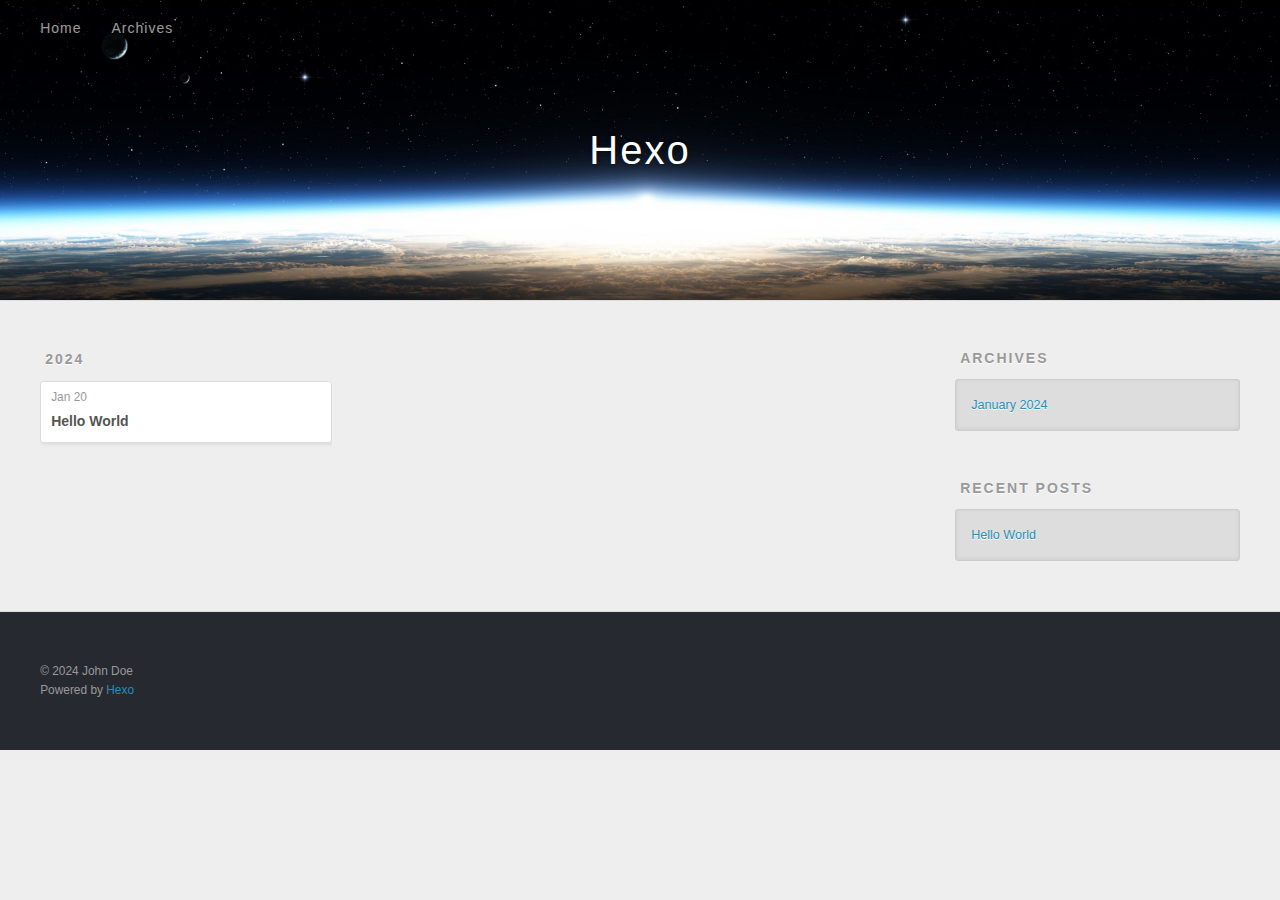
==== archives/index.html @ 5e366915 "Site updated: 2024-01-20 17:22:12" ====
<!DOCTYPE html>
<html>
<head>
  <meta charset="utf-8">
  
  
  <title>Archives | Hexo</title>
  <meta name="viewport" content="width=device-width, initial-scale=1, shrink-to-fit=no">
  <meta property="og:type" content="website">
<meta property="og:title" content="Hexo">
<meta property="og:url" content="http://example.com/archives/index.html">
<meta property="og:site_name" content="Hexo">
<meta property="og:locale" content="en_US">
<meta property="article:author" content="John Doe">
<meta name="twitter:card" content="summary">
  
    <link rel="alternate" href="/atom.xml" title="Hexo" type="application/atom+xml">
  
  
    <link rel="shortcut icon" href="/favicon.png">
  
  
  
<link rel="stylesheet" href="/css/style.css">

  
    
<link rel="stylesheet" href="/fancybox/jquery.fancybox.min.css">

  
  
<meta name="generator" content="Hexo 7.1.0"></head>

<body>
  <div id="container">
    <div id="wrap">
      <header id="header">
  <div id="banner"></div>
  <div id="header-outer" class="outer">
    <div id="header-title" class="inner">
      <h1 id="logo-wrap">
        <a href="/" id="logo">Hexo</a>
      </h1>
      
    </div>
    <div id="header-inner" class="inner">
      <nav id="main-nav">
        <a id="main-nav-toggle" class="nav-icon"><span class="fa fa-bars"></span></a>
        
          <a class="main-nav-link" href="/">Home</a>
        
          <a class="main-nav-link" href="/archives">Archives</a>
        
      </nav>
      <nav id="sub-nav">
        
        
          <a class="nav-icon" href="/atom.xml" title="RSS Feed"><span class="fa fa-rss"></span></a>
        
        <a class="nav-icon nav-search-btn" title="Search"><span class="fa fa-search"></span></a>
      </nav>
      <div id="search-form-wrap">
        <form action="//google.com/search" method="get" accept-charset="UTF-8" class="search-form"><input type="search" name="q" class="search-form-input" placeholder="Search"><button type="submit" class="search-form-submit">&#xF002;</button><input type="hidden" name="sitesearch" value="http://example.com"></form>
      </div>
    </div>
  </div>
</header>

      <div class="outer">
        <section id="main">
  
  
    
    
      
      
      <section class="archives-wrap">
        <div class="archive-year-wrap">
          <a href="/archives/2024" class="archive-year">2024</a>
        </div>
        <div class="archives">
    
    <article class="archive-article archive-type-post">
  <div class="archive-article-inner">
    <header class="archive-article-header">
      <a href="/2024/01/20/hello-world/" class="archive-article-date">
  <time class="dt-published" datetime="2024-01-20T09:16:35.562Z" itemprop="datePublished">Jan 20</time>
</a>
      
  
    <h1 itemprop="name">
      <a class="archive-article-title" href="/2024/01/20/hello-world/">Hello World</a>
    </h1>
  

    </header>
  </div>
</article>
  
  
    </div></section>
  


</section>
        
          <aside id="sidebar">
  
    

  
    

  
    
  
    
  <div class="widget-wrap">
    <h3 class="widget-title">Archives</h3>
    <div class="widget">
      <ul class="archive-list"><li class="archive-list-item"><a class="archive-list-link" href="/archives/2024/01/">January 2024</a></li></ul>
    </div>
  </div>


  
    
  <div class="widget-wrap">
    <h3 class="widget-title">Recent Posts</h3>
    <div class="widget">
      <ul>
        
          <li>
            <a href="/2024/01/20/hello-world/">Hello World</a>
          </li>
        
      </ul>
    </div>
  </div>

  
</aside>
        
      </div>
      <footer id="footer">
  
  <div class="outer">
    <div id="footer-info" class="inner">
      
      &copy; 2024 John Doe<br>
      Powered by <a href="https://hexo.io/" target="_blank">Hexo</a>
    </div>
  </div>
</footer>

    </div>
    <nav id="mobile-nav">
  
    <a href="/" class="mobile-nav-link">Home</a>
  
    <a href="/archives" class="mobile-nav-link">Archives</a>
  
</nav>
    


<script src="/js/jquery-3.6.4.min.js"></script>



  
<script src="/fancybox/jquery.fancybox.min.js"></script>




<script src="/js/script.js"></script>





  </div>
</body>
</html>
---- css/style.css ----
body {
  width: 100%;
}
body:before,
body:after {
  content: "";
  display: table;
}
body:after {
  clear: both;
}
html,
body,
div,
span,
applet,
object,
iframe,
h1,
h2,
h3,
h4,
h5,
h6,
p,
blockquote,
pre,
a,
abbr,
acronym,
address,
big,
cite,
code,
del,
dfn,
em,
img,
ins,
kbd,
q,
s,
samp,
small,
strike,
strong,
sub,
sup,
tt,
var,
dl,
dt,
dd,
ol,
ul,
li,
fieldset,
form,
label,
legend,
table,
caption,
tbody,
tfoot,
thead,
tr,
th,
td {
  margin: 0;
  padding: 0;
  border: 0;
  outline: 0;
  font-weight: inherit;
  font-style: inherit;
  font-family: inherit;
  font-size: 100%;
  vertical-align: baseline;
}
body {
  line-height: 1;
  color: #000;
  background: #fff;
}
ol,
ul {
  list-style: none;
}
table {
  border-collapse: separate;
  border-spacing: 0;
  vertical-align: middle;
}
caption,
th,
td {
  text-align: left;
  font-weight: normal;
  vertical-align: middle;
}
a img {
  border: none;
}
input,
button {
  margin: 0;
  padding: 0;
}
input::-moz-focus-inner,
button::-moz-focus-inner {
  border: 0;
  padding: 0;
}
html,
body,
#container {
  height: 100%;
}
body {
  background: #eee;
  font: 14px -apple-system, BlinkMacSystemFont, "Segoe UI", "Roboto", "Oxygen", "Ubuntu", "Cantarell", "Fira Sans", "Droid Sans", "Helvetica Neue", sans-serif;
  -webkit-text-size-adjust: 100%;
}
.outer {
  max-width: 1220px;
  margin: 0 auto;
  padding: 0 20px;
}
.outer:before,
.outer:after {
  content: "";
  display: table;
}
.outer:after {
  clear: both;
}
.inner {
  display: inline;
  float: left;
  width: 98.33333333333333%;
  margin: 0 0.833333333333333%;
}
.left,
.alignleft {
  float: left;
}
.right,
.alignright {
  float: right;
}
.clear {
  clear: both;
}
#container {
  position: relative;
}
.mobile-nav-on {
  overflow: hidden;
}
#wrap {
  height: 100%;
  width: 100%;
  position: absolute;
  top: 0;
  left: 0;
  -webkit-transition: 0.2s ease-out;
  -moz-transition: 0.2s ease-out;
  -ms-transition: 0.2s ease-out;
  transition: 0.2s ease-out;
  z-index: 1;
  background: #eee;
}
.mobile-nav-on #wrap {
  left: 280px;
}
@media screen and (min-width: 768px) {
  #main {
    display: inline;
    float: left;
    width: 73.33333333333333%;
    margin: 0 0.833333333333333%;
  }
}
.article-date,
.article-category-link,
.archive-year,
.widget-title {
  text-decoration: none;
  text-transform: uppercase;
  letter-spacing: 2px;
  color: #999;
  margin-bottom: 1em;
  margin-left: 5px;
  line-height: 1em;
  text-shadow: 0 1px #fff;
  font-weight: bold;
}
.article-inner,
.archive-article-inner {
  background: #fff;
  -webkit-box-shadow: 1px 2px 3px #ddd;
  box-shadow: 1px 2px 3px #ddd;
  border: 1px solid #ddd;
  border-radius: 3px;
}
.article-entry h1,
.widget h1 {
  font-size: 2em;
}
.article-entry h2,
.widget h2 {
  font-size: 1.5em;
}
.article-entry h3,
.widget h3 {
  font-size: 1.3em;
}
.article-entry h4,
.widget h4 {
  font-size: 1.2em;
}
.article-entry h5,
.widget h5 {
  font-size: 1em;
}
.article-entry h6,
.widget h6 {
  font-size: 1em;
  color: #999;
}
.article-entry hr,
.widget hr {
  border: 1px dashed #ddd;
}
.article-entry strong,
.widget strong {
  font-weight: bold;
}
.article-entry em,
.widget em,
.article-entry cite,
.widget cite {
  font-style: italic;
}
.article-entry sup,
.widget sup,
.article-entry sub,
.widget sub {
  font-size: 0.75em;
  line-height: 0;
  position: relative;
  vertical-align: baseline;
}
.article-entry sup,
.widget sup {
  top: -0.5em;
}
.article-entry sub,
.widget sub {
  bottom: -0.2em;
}
.article-entry small,
.widget small {
  font-size: 0.85em;
}
.article-entry acronym,
.widget acronym,
.article-entry abbr,
.widget abbr {
  border-bottom: 1px dotted;
}
.article-entry ul,
.widget ul,
.article-entry ol,
.widget ol,
.article-entry dl,
.widget dl {
  margin: 0 20px;
  line-height: 1.6em;
}
.article-entry ul ul,
.widget ul ul,
.article-entry ol ul,
.widget ol ul,
.article-entry ul ol,
.widget ul ol,
.article-entry ol ol,
.widget ol ol {
  margin-top: 0;
  margin-bottom: 0;
}
.article-entry ul,
.widget ul {
  list-style: disc;
}
.article-entry ol,
.widget ol {
  list-style: decimal;
}
.article-entry dt,
.widget dt {
  font-weight: bold;
}
#header {
  height: 300px;
  position: relative;
  border-bottom: 1px solid #ddd;
}
#header:before,
#header:after {
  content: "";
  position: absolute;
  left: 0;
  right: 0;
  height: 40px;
}
#header:before {
  top: 0;
  background: -webkit-linear-gradient(rgba(0,0,0,0.2), transparent);
  background: -moz-linear-gradient(rgba(0,0,0,0.2), transparent);
  background: -ms-linear-gradient(rgba(0,0,0,0.2), transparent);
  background: linear-gradient(rgba(0,0,0,0.2), transparent);
}
#header:after {
  bottom: 0;
  background: -webkit-linear-gradient(transparent, rgba(0,0,0,0.2));
  background: -moz-linear-gradient(transparent, rgba(0,0,0,0.2));
  background: -ms-linear-gradient(transparent, rgba(0,0,0,0.2));
  background: linear-gradient(transparent, rgba(0,0,0,0.2));
}
#header-outer {
  height: 100%;
  position: relative;
}
#header-inner {
  position: relative;
  overflow: hidden;
}
#banner {
  position: absolute;
  top: 0;
  left: 0;
  width: 100%;
  height: 100%;
  background: url("images/banner.jpg") center #000;
  background-size: cover;
  z-index: -1;
}
#header-title {
  text-align: center;
  height: 40px;
  position: absolute;
  top: 50%;
  left: 0;
  margin-top: -20px;
}
#logo,
#subtitle {
  text-decoration: none;
  color: #fff;
  font-weight: 300;
  text-shadow: 0 1px 4px rgba(0,0,0,0.3);
}
#logo {
  font-size: 40px;
  line-height: 40px;
  letter-spacing: 2px;
}
#subtitle {
  font-size: 16px;
  line-height: 16px;
  letter-spacing: 1px;
}
#subtitle-wrap {
  margin-top: 16px;
}
#main-nav {
  float: left;
  margin-left: -15px;
}
.nav-icon,
.main-nav-link {
  float: left;
  color: #fff;
  opacity: 0.6;
  text-decoration: none;
  text-shadow: 0 1px rgba(0,0,0,0.2);
  -webkit-transition: opacity 0.2s;
  -moz-transition: opacity 0.2s;
  -ms-transition: opacity 0.2s;
  transition: opacity 0.2s;
  display: block;
  padding: 20px 15px;
}
.nav-icon:hover,
.main-nav-link:hover {
  opacity: 1;
}
.nav-icon {
  text-align: center;
  font-size: 14px;
  width: 14px;
  height: 14px;
  padding: 20px 15px;
  position: relative;
  cursor: pointer;
}
.main-nav-link {
  font-weight: 300;
  letter-spacing: 1px;
}
@media screen and (max-width: 479px) {
  .main-nav-link {
    display: none;
  }
}
#main-nav-toggle {
  display: none;
}
@media screen and (max-width: 479px) {
  #main-nav-toggle {
    display: block;
  }
}
#sub-nav {
  float: right;
  margin-right: -15px;
}
#search-form-wrap {
  position: absolute;
  top: 15px;
  width: 150px;
  height: 30px;
  right: -150px;
  opacity: 0;
  -webkit-transition: 0.2s ease-out;
  -moz-transition: 0.2s ease-out;
  -ms-transition: 0.2s ease-out;
  transition: 0.2s ease-out;
}
#search-form-wrap.on {
  opacity: 1;
  right: 0;
}
@media screen and (max-width: 479px) {
  #search-form-wrap {
    width: 100%;
    right: -100%;
  }
}
.search-form {
  position: absolute;
  top: 0;
  left: 0;
  right: 0;
  background: #fff;
  padding: 5px 15px;
  border-radius: 15px;
  -webkit-box-shadow: 0 0 10px rgba(0,0,0,0.3);
  box-shadow: 0 0 10px rgba(0,0,0,0.3);
}
.search-form-input {
  border: none;
  background: none;
  color: #555;
  width: 100%;
  font: 13px -apple-system, BlinkMacSystemFont, "Segoe UI", "Roboto", "Oxygen", "Ubuntu", "Cantarell", "Fira Sans", "Droid Sans", "Helvetica Neue", sans-serif;
  outline: none;
}
.search-form-input::-webkit-search-results-decoration,
.search-form-input::-webkit-search-cancel-button {
  -webkit-appearance: none;
}
.search-form-submit {
  position: absolute;
  top: 50%;
  right: 10px;
  margin-top: -7px;
  font: 13px ForkAwesome;
  border: none;
  background: none;
  color: #bbb;
  cursor: pointer;
}
.search-form-submit:hover,
.search-form-submit:focus {
  color: #777;
}
.article {
  margin: 50px 0;
}
.article-inner {
  overflow: hidden;
}
.article-meta:before,
.article-meta:after {
  content: "";
  display: table;
}
.article-meta:after {
  clear: both;
}
.article-date {
  float: left;
}
.article-category {
  float: left;
  line-height: 1em;
  color: #ccc;
  text-shadow: 0 1px #fff;
  margin-left: 8px;
}
.article-category:before {
  content: "\2022";
}
.article-category-link {
  margin: 0 12px 1em;
}
.article-header {
  padding: 20px 20px 0;
}
.article-title {
  text-decoration: none;
  font-size: 2em;
  font-weight: bold;
  color: #555;
  line-height: 1.1em;
  -webkit-transition: color 0.2s;
  -moz-transition: color 0.2s;
  -ms-transition: color 0.2s;
  transition: color 0.2s;
}
a.article-title:hover {
  color: #258fb8;
}
.article-entry {
  color: #555;
  padding: 0 20px;
}
.article-entry:before,
.article-entry:after {
  content: "";
  display: table;
}
.article-entry:after {
  clear: both;
}
.article-entry p,
.article-entry table {
  line-height: 1.6em;
  margin: 1.6em 0;
}
.article-entry h1,
.article-entry h2,
.article-entry h3,
.article-entry h4,
.article-entry h5,
.article-entry h6 {
  font-weight: bold;
}
.article-entry h1,
.article-entry h2,
.article-entry h3,
.article-entry h4,
.article-entry h5,
.article-entry h6 {
  line-height: 1.1em;
  margin: 1.1em 0;
}
.article-entry a {
  color: #258fb8;
  text-decoration: none;
}
.article-entry a:hover {
  text-decoration: underline;
}
.article-entry ul,
.article-entry ol,
.article-entry dl {
  margin-top: 1.6em;
  margin-bottom: 1.6em;
}
.article-entry img,
.article-entry video {
  max-width: 100%;
  height: auto;
  display: block;
  margin: auto;
}
.article-entry iframe {
  border: none;
}
.article-entry table {
  width: 100%;
  border-collapse: collapse;
  border-spacing: 0;
}
.article-entry th {
  font-weight: bold;
  border-bottom: 3px solid #ddd;
  padding-bottom: 0.5em;
}
.article-entry td {
  border-bottom: 1px solid #ddd;
  padding: 10px 0;
}
.article-entry blockquote {
  font-family: Georgia, "Times New Roman", serif;
  margin: 1.6em 20px;
  text-align: center;
}
.article-entry blockquote footer {
  font-size: 14px;
  margin: 1.6em 0;
  font-family: -apple-system, BlinkMacSystemFont, "Segoe UI", "Roboto", "Oxygen", "Ubuntu", "Cantarell", "Fira Sans", "Droid Sans", "Helvetica Neue", sans-serif;
}
.article-entry blockquote footer cite:before {
  content: "—";
  padding: 0 0.5em;
}
.article-entry .pullquote {
  text-align: left;
  width: 45%;
  margin: 0;
}
.article-entry .pullquote.left {
  margin-left: 0.5em;
  margin-right: 1em;
}
.article-entry .pullquote.right {
  margin-right: 0.5em;
  margin-left: 1em;
}
.article-entry .caption {
  color: #999;
  display: block;
  font-size: 0.9em;
  margin-top: 0.5em;
  position: relative;
  text-align: center;
}
.article-entry .video-container {
  position: relative;
  padding-top: 56.25%;
  height: 0;
  overflow: hidden;
}
.article-entry .video-container iframe,
.article-entry .video-container object,
.article-entry .video-container embed {
  position: absolute;
  top: 0;
  left: 0;
  width: 100%;
  height: 100%;
  margin-top: 0;
}
.article-more-link a {
  display: inline-block;
  line-height: 1em;
  padding: 6px 15px;
  border-radius: 15px;
  background: #eee;
  color: #999;
  text-shadow: 0 1px #fff;
  text-decoration: none;
}
.article-more-link a:hover {
  background: #258fb8;
  color: #fff;
  text-decoration: none;
  text-shadow: 0 1px #1e7293;
}
.article-footer {
  font-size: 0.85em;
  line-height: 1.6em;
  border-top: 1px solid #ddd;
  padding-top: 1.6em;
  margin: 0 20px 20px;
}
.article-footer:before,
.article-footer:after {
  content: "";
  display: table;
}
.article-footer:after {
  clear: both;
}
.article-footer a {
  color: #999;
  text-decoration: none;
}
.article-footer a:hover {
  color: #555;
}
.article-tag-list-item {
  float: left;
  margin-right: 10px;
}
.article-tag-list-link:before {
  content: "#";
}
.article-comment-link {
  float: right;
}
.article-comment-link:before {
  padding-right: 8px;
}
.article-share-link {
  cursor: pointer;
  float: right;
  margin-left: 20px;
}
.article-share-link:before {
  padding-right: 6px;
}
#article-nav {
  position: relative;
}
#article-nav:before,
#article-nav:after {
  content: "";
  display: table;
}
#article-nav:after {
  clear: both;
}
@media screen and (min-width: 768px) {
  #article-nav {
    margin: 50px 0;
  }
  #article-nav:before {
    width: 8px;
    height: 8px;
    position: absolute;
    top: 50%;
    left: 50%;
    margin-top: -4px;
    margin-left: -4px;
    content: "";
    border-radius: 50%;
    background: #ddd;
    -webkit-box-shadow: 0 1px 2px #fff;
    box-shadow: 0 1px 2px #fff;
  }
}
.article-nav-link-wrap {
  text-decoration: none;
  text-shadow: 0 1px #fff;
  color: #999;
  -webkit-box-sizing: border-box;
  -moz-box-sizing: border-box;
  box-sizing: border-box;
  margin-top: 50px;
  text-align: center;
  display: block;
}
.article-nav-link-wrap:hover {
  color: #555;
}
@media screen and (min-width: 768px) {
  .article-nav-link-wrap {
    width: 50%;
    margin-top: 0;
  }
}
@media screen and (min-width: 768px) {
  #article-nav-newer {
    float: left;
    text-align: right;
    padding-right: 20px;
  }
}
@media screen and (min-width: 768px) {
  #article-nav-older {
    float: right;
    text-align: left;
    padding-left: 20px;
  }
}
.article-nav-caption {
  text-transform: uppercase;
  letter-spacing: 2px;
  color: #ddd;
  line-height: 1em;
  font-weight: bold;
}
#article-nav-newer .article-nav-caption {
  margin-right: -2px;
}
.article-nav-title {
  font-size: 0.85em;
  line-height: 1.6em;
  margin-top: 0.5em;
}
.article-share-box {
  position: absolute;
  display: none;
  background: #fff;
  -webkit-box-shadow: 1px 2px 10px rgba(0,0,0,0.2);
  box-shadow: 1px 2px 10px rgba(0,0,0,0.2);
  border-radius: 3px;
  margin-left: -145px;
  overflow: hidden;
  z-index: 1;
}
.article-share-box.on {
  display: block;
}
.article-share-input {
  width: 100%;
  background: none;
  -webkit-box-sizing: border-box;
  -moz-box-sizing: border-box;
  box-sizing: border-box;
  font: 14px -apple-system, BlinkMacSystemFont, "Segoe UI", "Roboto", "Oxygen", "Ubuntu", "Cantarell", "Fira Sans", "Droid Sans", "Helvetica Neue", sans-serif;
  padding: 0 15px;
  color: #555;
  outline: none;
  border: 1px solid #ddd;
  border-radius: 3px 3px 0 0;
  height: 36px;
  line-height: 36px;
}
.article-share-links {
  background: #eee;
}
.article-share-links:before,
.article-share-links:after {
  content: "";
  display: table;
}
.article-share-links:after {
  clear: both;
}
.article-share-twitter,
.article-share-facebook,
.article-share-pinterest,
.article-share-linkedin {
  width: 50px;
  height: 36px;
  display: block;
  float: left;
  position: relative;
  color: #999;
  text-shadow: 0 1px #fff;
}
.article-share-twitter:before,
.article-share-facebook:before,
.article-share-pinterest:before,
.article-share-linkedin:before {
  font-size: 20px;
  width: 20px;
  height: 20px;
  position: absolute;
  top: 50%;
  left: 50%;
  margin-top: -10px;
  margin-left: -10px;
  text-align: center;
}
.article-share-twitter:hover,
.article-share-facebook:hover,
.article-share-pinterest:hover,
.article-share-linkedin:hover {
  color: #fff;
}
.article-share-twitter:hover {
  background: #00aced;
  text-shadow: 0 1px #008abe;
}
.article-share-facebook:hover {
  background: #3b5998;
  text-shadow: 0 1px #2f477a;
}
.article-share-pinterest:hover {
  background: #cb2027;
  text-shadow: 0 1px #a21a1f;
}
.article-share-linkedin:hover {
  background: #0077b5;
  text-shadow: 0 1px #005f91;
}
.article-gallery {
  background: #000;
  position: relative;
}
.article-gallery-photos {
  position: relative;
  overflow: hidden;
}
.article-gallery-img {
  display: none;
  max-width: 100%;
}
.article-gallery-img:first-child {
  display: block;
}
.article-gallery-img.loaded {
  position: absolute;
  display: block;
}
.article-gallery-img img {
  display: block;
  max-width: 100%;
  margin: 0 auto;
}
#comments {
  background: #fff;
  -webkit-box-shadow: 1px 2px 3px #ddd;
  box-shadow: 1px 2px 3px #ddd;
  padding: 20px;
  border: 1px solid #ddd;
  border-radius: 3px;
  margin: 50px 0;
}
#comments a {
  color: #258fb8;
}
.archives-wrap {
  margin: 50px 0;
}
.archives:before,
.archives:after {
  content: "";
  display: table;
}
.archives:after {
  clear: both;
}
.archive-year-wrap {
  margin-bottom: 1em;
}
.archives {
  -webkit-column-gap: 10px;
  -moz-column-gap: 10px;
  column-gap: 10px;
}
@media screen and (min-width: 480px) and (max-width: 767px) {
  .archives {
    -webkit-column-count: 2;
    -moz-column-count: 2;
    column-count: 2;
  }
}
@media screen and (min-width: 768px) {
  .archives {
    -webkit-column-count: 3;
    -moz-column-count: 3;
    column-count: 3;
  }
}
.archive-article {
  -webkit-column-break-inside: avoid;
  page-break-inside: avoid;
  overflow: hidden;
  break-inside: avoid-column;
}
.archive-article-inner {
  padding: 10px;
  margin-bottom: 15px;
}
.archive-article-title {
  text-decoration: none;
  font-weight: bold;
  color: #555;
  -webkit-transition: color 0.2s;
  -moz-transition: color 0.2s;
  -ms-transition: color 0.2s;
  transition: color 0.2s;
  line-height: 1.6em;
}
.archive-article-title:hover {
  color: #258fb8;
}
.archive-article-footer {
  margin-top: 1em;
}
.archive-article-date {
  color: #999;
  text-decoration: none;
  font-size: 0.85em;
  line-height: 1em;
  margin-bottom: 0.5em;
  display: block;
}
#page-nav {
  margin: 50px auto;
  background: #fff;
  -webkit-box-shadow: 1px 2px 3px #ddd;
  box-shadow: 1px 2px 3px #ddd;
  border: 1px solid #ddd;
  border-radius: 3px;
  text-align: center;
  color: #999;
  overflow: hidden;
}
#page-nav:before,
#page-nav:after {
  content: "";
  display: table;
}
#page-nav:after {
  clear: both;
}
#page-nav a,
#page-nav span {
  padding: 10px 20px;
  line-height: 1;
  height: 2ex;
}
#page-nav a {
  color: #999;
  text-decoration: none;
}
#page-nav a:hover {
  background: #999;
  color: #fff;
}
#page-nav .prev {
  float: left;
}
#page-nav .next {
  float: right;
}
#page-nav .page-number {
  display: inline-block;
}
@media screen and (max-width: 479px) {
  #page-nav .page-number {
    display: none;
  }
}
#page-nav .current {
  color: #555;
  font-weight: bold;
}
#page-nav .space {
  color: #ddd;
}
#footer {
  background: #262a30;
  padding: 50px 0;
  border-top: 1px solid #ddd;
  color: #999;
}
#footer a {
  color: #258fb8;
  text-decoration: none;
}
#footer a:hover {
  text-decoration: underline;
}
#footer-info {
  line-height: 1.6em;
  font-size: 0.85em;
}
.article-entry pre,
.article-entry .highlight {
  background: #2d2d2d;
  margin: 0 -20px;
  padding: 15px 20px;
  border-style: solid;
  border-color: #ddd;
  border-width: 1px 0;
  overflow: auto;
  color: #ccc;
  line-height: 22.400000000000002px;
}
.article-entry .highlight .gutter pre,
.article-entry .gist .gist-file .gist-data .line-numbers {
  color: #666;
  font-size: 0.85em;
}
.article-entry pre,
.article-entry code {
  font-family: "Source Code Pro", Consolas, Monaco, Menlo, Consolas, monospace;
}
.article-entry code {
  background: #eee;
  text-shadow: 0 1px #fff;
  padding: 0 0.3em;
}
.article-entry pre code {
  background: none;
  text-shadow: none;
  padding: 0;
}
.article-entry .highlight pre {
  border: none;
  margin: 0;
  padding: 0;
}
.article-entry .highlight table {
  margin: 0;
  width: auto;
}
.article-entry .highlight td {
  border: none;
  padding: 0;
}
.article-entry .highlight figcaption {
  font-size: 0.85em;
  color: #999;
  line-height: 1em;
  margin-bottom: 1em;
}
.article-entry .highlight figcaption:before,
.article-entry .highlight figcaption:after {
  content: "";
  display: table;
}
.article-entry .highlight figcaption:after {
  clear: both;
}
.article-entry .highlight figcaption a {
  float: right;
}
.article-entry .highlight .gutter {
  -moz-user-select: none;
  -ms-user-select: none;
  -webkit-user-select: none;
  -webkit-user-select: none;
  -moz-user-select: none;
  -ms-user-select: none;
  user-select: none;
}
.article-entry .highlight .gutter pre {
  text-align: right;
  padding-right: 20px;
}
.article-entry .highlight .line {
  height: 22.400000000000002px;
}
.article-entry .highlight .line.marked {
  background: #515151;
}
.article-entry .gist {
  margin: 0 -20px;
  border-style: solid;
  border-color: #ddd;
  border-width: 1px 0;
  background: #2d2d2d;
  padding: 15px 20px 15px 0;
}
.article-entry .gist .gist-file {
  border: none;
  font-family: "Source Code Pro", Consolas, Monaco, Menlo, Consolas, monospace;
  margin: 0;
}
.article-entry .gist .gist-file .gist-data {
  background: none;
  border: none;
}
.article-entry .gist .gist-file .gist-data .line-numbers {
  background: none;
  border: none;
  padding: 0 20px 0 0;
}
.article-entry .gist .gist-file .gist-data .line-data {
  padding: 0 !important;
}
.article-entry .gist .gist-file .highlight {
  margin: 0;
  padding: 0;
  border: none;
}
.article-entry .gist .gist-file .gist-meta {
  background: #2d2d2d;
  color: #999;
  font: 0.85em -apple-system, BlinkMacSystemFont, "Segoe UI", "Roboto", "Oxygen", "Ubuntu", "Cantarell", "Fira Sans", "Droid Sans", "Helvetica Neue", sans-serif;
  text-shadow: 0 0;
  padding: 0;
  margin-top: 1em;
  margin-left: 20px;
}
.article-entry .gist .gist-file .gist-meta a {
  color: #258fb8;
  font-weight: normal;
}
.article-entry .gist .gist-file .gist-meta a:hover {
  text-decoration: underline;
}
pre .comment,
pre .title {
  color: #999;
}
pre .variable,
pre .attribute,
pre .tag,
pre .regexp,
pre .ruby .constant,
pre .xml .tag .title,
pre .xml .pi,
pre .xml .doctype,
pre .html .doctype,
pre .css .id,
pre .css .class,
pre .css .pseudo {
  color: #f2777a;
}
pre .number,
pre .preprocessor,
pre .built_in,
pre .literal,
pre .params,
pre .constant {
  color: #f99157;
}
pre .class,
pre .ruby .class .title,
pre .css .rules .attribute {
  color: #9c9;
}
pre .string,
pre .value,
pre .inheritance,
pre .header,
pre .ruby .symbol,
pre .xml .cdata {
  color: #9c9;
}
pre .css .hexcolor {
  color: #6cc;
}
pre .function,
pre .python .decorator,
pre .python .title,
pre .ruby .function .title,
pre .ruby .title .keyword,
pre .perl .sub,
pre .javascript .title,
pre .coffeescript .title {
  color: #69c;
}
pre .keyword,
pre .javascript .function {
  color: #c9c;
}
@media screen and (max-width: 479px) {
  #mobile-nav {
    position: absolute;
    top: 0;
    left: 0;
    width: 280px;
    height: 100%;
    background: #191919;
    border-right: 1px solid #fff;
  }
}
@media screen and (max-width: 479px) {
  .mobile-nav-link {
    display: block;
    color: #999;
    text-decoration: none;
    padding: 15px 20px;
    font-weight: bold;
  }
  .mobile-nav-link:hover {
    color: #fff;
  }
}
@media screen and (min-width: 768px) {
  #sidebar {
    display: inline;
    float: left;
    width: 23.333333333333332%;
    margin: 0 0.833333333333333%;
  }
}
.widget-wrap {
  margin: 50px 0;
}
.widget {
  color: #777;
  text-shadow: 0 1px #fff;
  background: #ddd;
  -webkit-box-shadow: 0 -1px 4px #ccc inset;
  box-shadow: 0 -1px 4px #ccc inset;
  border: 1px solid #ccc;
  padding: 15px;
  border-radius: 3px;
}
.widget a {
  color: #258fb8;
  text-decoration: none;
}
.widget a:hover {
  text-decoration: underline;
}
.widget ul ul,
.widget ol ul,
.widget dl ul,
.widget ul ol,
.widget ol ol,
.widget dl ol,
.widget ul dl,
.widget ol dl,
.widget dl dl {
  margin-left: 15px;
  list-style: disc;
}
.widget {
  line-height: 1.6em;
  word-wrap: break-word;
  font-size: 0.9em;
}
.widget ul,
.widget ol {
  list-style: none;
  margin: 0;
}
.widget ul ul,
.widget ol ul,
.widget ul ol,
.widget ol ol {
  margin: 0 20px;
}
.widget ul ul,
.widget ol ul {
  list-style: disc;
}
.widget ul ol,
.widget ol ol {
  list-style: decimal;
}
.category-list-count,
.tag-list-count,
.archive-list-count {
  padding-left: 5px;
  color: #999;
  font-size: 0.85em;
}
.category-list-count:before,
.tag-list-count:before,
.archive-list-count:before {
  content: "(";
}
.category-list-count:after,
.tag-list-count:after,
.archive-list-count:after {
  content: ")";
}
.tagcloud a {
  margin-right: 5px;
  display: inline-block;
}
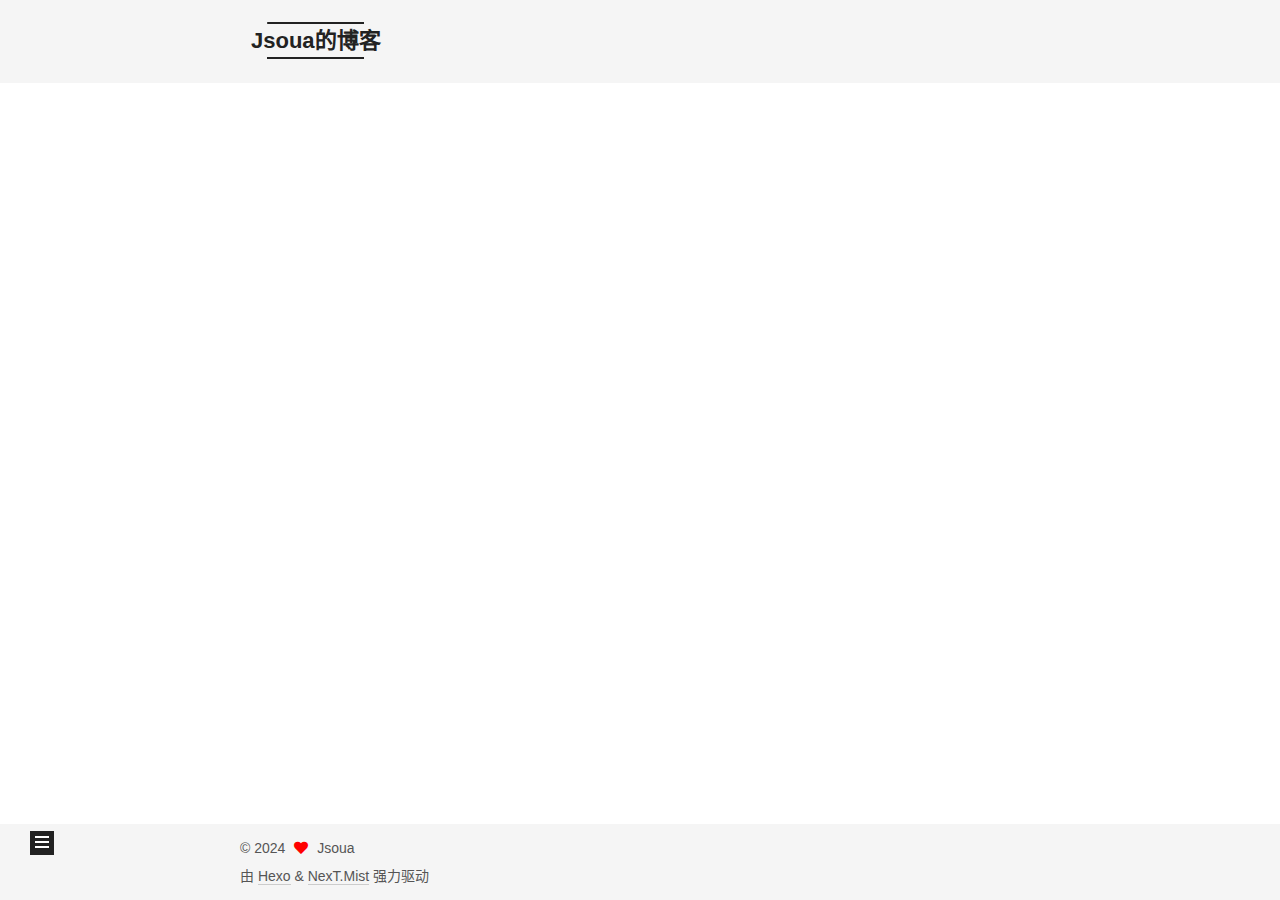
==== commit 9c9911a4: "Site updated: 2024-01-20 20:26:04" ====
--- a/archives/index.html
+++ b/archives/index.html
@@ -1,185 +1,342 @@
 <!DOCTYPE html>
-<html>
+<html lang="zh-CN">
 <head>
-  <meta charset="utf-8">
-  
-  
-  <title>Archives | Hexo</title>
-  <meta name="viewport" content="width=device-width, initial-scale=1, shrink-to-fit=no">
-  <meta property="og:type" content="website">
-<meta property="og:title" content="Hexo">
+  <meta charset="UTF-8">
+<meta name="viewport" content="width=device-width, initial-scale=1, maximum-scale=2">
+<meta name="theme-color" content="#222">
+<meta name="generator" content="Hexo 7.1.0">
+  <link rel="apple-touch-icon" sizes="180x180" href="/images/apple-touch-icon-next.png">
+  <link rel="icon" type="image/png" sizes="32x32" href="/images/favicon-32x32-next.png">
+  <link rel="icon" type="image/png" sizes="16x16" href="/images/favicon-16x16-next.png">
+  <link rel="mask-icon" href="/images/logo.svg" color="#222">
+
+<link rel="stylesheet" href="/css/main.css">
+
+
+<link rel="stylesheet" href="/lib/font-awesome/css/all.min.css">
+
+<script id="hexo-configurations">
+    var NexT = window.NexT || {};
+    var CONFIG = {"hostname":"example.com","root":"/","scheme":"Mist","version":"7.8.0","exturl":false,"sidebar":{"position":"left","display":"post","padding":18,"offset":12,"onmobile":false},"copycode":{"enable":false,"show_result":false,"style":null},"back2top":{"enable":true,"sidebar":false,"scrollpercent":false},"bookmark":{"enable":false,"color":"#222","save":"auto"},"fancybox":false,"mediumzoom":false,"lazyload":false,"pangu":false,"comments":{"style":"tabs","active":null,"storage":true,"lazyload":false,"nav":null},"algolia":{"hits":{"per_page":10},"labels":{"input_placeholder":"Search for Posts","hits_empty":"We didn't find any results for the search: ${query}","hits_stats":"${hits} results found in ${time} ms"}},"localsearch":{"enable":false,"trigger":"auto","top_n_per_article":1,"unescape":false,"preload":false},"motion":{"enable":true,"async":false,"transition":{"post_block":"fadeIn","post_header":"slideDownIn","post_body":"slideDownIn","coll_header":"slideLeftIn","sidebar":"slideUpIn"}}};
+  </script>
+
+  <meta name="description" content="我与我周旋">
+<meta property="og:type" content="website">
+<meta property="og:title" content="Jsoua的博客">
 <meta property="og:url" content="http://example.com/archives/index.html">
-<meta property="og:site_name" content="Hexo">
-<meta property="og:locale" content="en_US">
-<meta property="article:author" content="John Doe">
+<meta property="og:site_name" content="Jsoua的博客">
+<meta property="og:description" content="我与我周旋">
+<meta property="og:locale" content="zh_CN">
+<meta property="article:author" content="Jsoua">
 <meta name="twitter:card" content="summary">
-  
-    <link rel="alternate" href="/atom.xml" title="Hexo" type="application/atom+xml">
-  
-  
-    <link rel="shortcut icon" href="/favicon.png">
-  
-  
-  
-<link rel="stylesheet" href="/css/style.css">
-
-  
+
+<link rel="canonical" href="http://example.com/archives/">
+
+
+<script id="page-configurations">
+  // https://hexo.io/docs/variables.html
+  CONFIG.page = {
+    sidebar: "",
+    isHome : false,
+    isPost : false,
+    lang   : 'zh-CN'
+  };
+</script>
+
+  <title>归档 | Jsoua的博客</title>
+  
+
+
+
+
+
+
+  <noscript>
+  <style>
+  .use-motion .brand,
+  .use-motion .menu-item,
+  .sidebar-inner,
+  .use-motion .post-block,
+  .use-motion .pagination,
+  .use-motion .comments,
+  .use-motion .post-header,
+  .use-motion .post-body,
+  .use-motion .collection-header { opacity: initial; }
+
+  .use-motion .site-title,
+  .use-motion .site-subtitle {
+    opacity: initial;
+    top: initial;
+  }
+
+  .use-motion .logo-line-before i { left: initial; }
+  .use-motion .logo-line-after i { right: initial; }
+  </style>
+</noscript>
+
+</head>
+
+<body itemscope itemtype="http://schema.org/WebPage">
+  <div class="container use-motion">
+    <div class="headband"></div>
+
+    <header class="header" itemscope itemtype="http://schema.org/WPHeader">
+      <div class="header-inner"><div class="site-brand-container">
+  <div class="site-nav-toggle">
+    <div class="toggle" aria-label="切换导航栏">
+      <span class="toggle-line toggle-line-first"></span>
+      <span class="toggle-line toggle-line-middle"></span>
+      <span class="toggle-line toggle-line-last"></span>
+    </div>
+  </div>
+
+  <div class="site-meta">
+
+    <a href="/" class="brand" rel="start">
+      <span class="logo-line-before"><i></i></span>
+      <h1 class="site-title">Jsoua的博客</h1>
+      <span class="logo-line-after"><i></i></span>
+    </a>
+  </div>
+
+  <div class="site-nav-right">
+    <div class="toggle popup-trigger">
+    </div>
+  </div>
+</div>
+
+
+
+
+<nav class="site-nav">
+  <ul id="menu" class="main-menu menu">
+        <li class="menu-item menu-item-home">
+
+    <a href="/" rel="section"><i class="fa fa-home fa-fw"></i>首页</a>
+
+  </li>
+        <li class="menu-item menu-item-archives">
+
+    <a href="/archives/" rel="section"><i class="fa fa-archive fa-fw"></i>归档</a>
+
+  </li>
+  </ul>
+</nav>
+
+
+
+
+</div>
+    </header>
+
     
-<link rel="stylesheet" href="/fancybox/jquery.fancybox.min.css">
-
-  
-  
-<meta name="generator" content="Hexo 7.1.0"></head>
-
-<body>
-  <div id="container">
-    <div id="wrap">
-      <header id="header">
-  <div id="banner"></div>
-  <div id="header-outer" class="outer">
-    <div id="header-title" class="inner">
-      <h1 id="logo-wrap">
-        <a href="/" id="logo">Hexo</a>
-      </h1>
+  <div class="back-to-top">
+    <i class="fa fa-arrow-up"></i>
+    <span>0%</span>
+  </div>
+
+
+    <main class="main">
+      <div class="main-inner">
+        <div class="content-wrap">
+          
+
+          <div class="content archive">
+            
+
+  
+  
+  
+  <div class="post-block">
+    <div class="posts-collapse">
+      <div class="collection-title">
+        <span class="collection-header">嗯..! 目前共计 1 篇日志。 继续努力。</span>
+      </div>
+
       
-    </div>
-    <div id="header-inner" class="inner">
-      <nav id="main-nav">
-        <a id="main-nav-toggle" class="nav-icon"><span class="fa fa-bars"></span></a>
+    <div class="collection-year">
+      <span class="collection-header">2024</span>
+    </div>
+
+  <article itemscope itemtype="http://schema.org/Article">
+    <header class="post-header">
+
+      <div class="post-meta">
+        <time itemprop="dateCreated"
+              datetime="2024-01-20T17:16:35+08:00"
+              content="2024-01-20">
+          01-20
+        </time>
+      </div>
+
+      <div class="post-title">
+          <a class="post-title-link" href="/2024/01/20/hello-world/" itemprop="url">
+            <span itemprop="name">Hello World</span>
+          </a>
+      </div>
+
+    </header>
+  </article>
+
+
+    </div>
+  </div>
+  
+  
+  
+
+  
+
+
+
+          </div>
+          
+
+<script>
+  window.addEventListener('tabs:register', () => {
+    let { activeClass } = CONFIG.comments;
+    if (CONFIG.comments.storage) {
+      activeClass = localStorage.getItem('comments_active') || activeClass;
+    }
+    if (activeClass) {
+      let activeTab = document.querySelector(`a[href="#comment-${activeClass}"]`);
+      if (activeTab) {
+        activeTab.click();
+      }
+    }
+  });
+  if (CONFIG.comments.storage) {
+    window.addEventListener('tabs:click', event => {
+      if (!event.target.matches('.tabs-comment .tab-content .tab-pane')) return;
+      let commentClass = event.target.classList[1];
+      localStorage.setItem('comments_active', commentClass);
+    });
+  }
+</script>
+
+        </div>
+          
+  
+  <div class="toggle sidebar-toggle">
+    <span class="toggle-line toggle-line-first"></span>
+    <span class="toggle-line toggle-line-middle"></span>
+    <span class="toggle-line toggle-line-last"></span>
+  </div>
+
+  <aside class="sidebar">
+    <div class="sidebar-inner">
+
+      <ul class="sidebar-nav motion-element">
+        <li class="sidebar-nav-toc">
+          文章目录
+        </li>
+        <li class="sidebar-nav-overview">
+          站点概览
+        </li>
+      </ul>
+
+      <!--noindex-->
+      <div class="post-toc-wrap sidebar-panel">
+      </div>
+      <!--/noindex-->
+
+      <div class="site-overview-wrap sidebar-panel">
+        <div class="site-author motion-element" itemprop="author" itemscope itemtype="http://schema.org/Person">
+  <p class="site-author-name" itemprop="name">Jsoua</p>
+  <div class="site-description" itemprop="description">我与我周旋</div>
+</div>
+<div class="site-state-wrap motion-element">
+  <nav class="site-state">
+      <div class="site-state-item site-state-posts">
+          <a href="/archives/">
         
-          <a class="main-nav-link" href="/">Home</a>
+          <span class="site-state-item-count">1</span>
+          <span class="site-state-item-name">日志</span>
+        </a>
+      </div>
+  </nav>
+</div>
+
+
+
+      </div>
+
+    </div>
+  </aside>
+  <div id="sidebar-dimmer"></div>
+
+
+      </div>
+    </main>
+
+    <footer class="footer">
+      <div class="footer-inner">
         
-          <a class="main-nav-link" href="/archives">Archives</a>
+
         
-      </nav>
-      <nav id="sub-nav">
+
+<div class="copyright">
+  
+  &copy; 
+  <span itemprop="copyrightYear">2024</span>
+  <span class="with-love">
+    <i class="fa fa-heart"></i>
+  </span>
+  <span class="author" itemprop="copyrightHolder">Jsoua</span>
+</div>
+  <div class="powered-by">由 <a href="https://hexo.io/" class="theme-link" rel="noopener" target="_blank">Hexo</a> & <a href="https://mist.theme-next.org/" class="theme-link" rel="noopener" target="_blank">NexT.Mist</a> 强力驱动
+  </div>
+
         
-        
-          <a class="nav-icon" href="/atom.xml" title="RSS Feed"><span class="fa fa-rss"></span></a>
-        
-        <a class="nav-icon nav-search-btn" title="Search"><span class="fa fa-search"></span></a>
-      </nav>
-      <div id="search-form-wrap">
-        <form action="//google.com/search" method="get" accept-charset="UTF-8" class="search-form"><input type="search" name="q" class="search-form-input" placeholder="Search"><button type="submit" class="search-form-submit">&#xF002;</button><input type="hidden" name="sitesearch" value="http://example.com"></form>
-      </div>
-    </div>
-  </div>
-</header>
-
-      <div class="outer">
-        <section id="main">
-  
-  
-    
-    
-      
-      
-      <section class="archives-wrap">
-        <div class="archive-year-wrap">
-          <a href="/archives/2024" class="archive-year">2024</a>
-        </div>
-        <div class="archives">
-    
-    <article class="archive-article archive-type-post">
-  <div class="archive-article-inner">
-    <header class="archive-article-header">
-      <a href="/2024/01/20/hello-world/" class="archive-article-date">
-  <time class="dt-published" datetime="2024-01-20T09:16:35.562Z" itemprop="datePublished">Jan 20</time>
-</a>
-      
-  
-    <h1 itemprop="name">
-      <a class="archive-article-title" href="/2024/01/20/hello-world/">Hello World</a>
-    </h1>
-  
-
-    </header>
-  </div>
-</article>
-  
-  
-    </div></section>
-  
-
-
-</section>
-        
-          <aside id="sidebar">
-  
-    
-
-  
-    
-
-  
-    
-  
-    
-  <div class="widget-wrap">
-    <h3 class="widget-title">Archives</h3>
-    <div class="widget">
-      <ul class="archive-list"><li class="archive-list-item"><a class="archive-list-link" href="/archives/2024/01/">January 2024</a></li></ul>
-    </div>
-  </div>
-
-
-  
-    
-  <div class="widget-wrap">
-    <h3 class="widget-title">Recent Posts</h3>
-    <div class="widget">
-      <ul>
-        
-          <li>
-            <a href="/2024/01/20/hello-world/">Hello World</a>
-          </li>
-        
-      </ul>
-    </div>
-  </div>
-
-  
-</aside>
-        
-      </div>
-      <footer id="footer">
-  
-  <div class="outer">
-    <div id="footer-info" class="inner">
-      
-      &copy; 2024 John Doe<br>
-      Powered by <a href="https://hexo.io/" target="_blank">Hexo</a>
-    </div>
-  </div>
-</footer>
-
-    </div>
-    <nav id="mobile-nav">
-  
-    <a href="/" class="mobile-nav-link">Home</a>
-  
-    <a href="/archives" class="mobile-nav-link">Archives</a>
-  
-</nav>
-    
-
-
-<script src="/js/jquery-3.6.4.min.js"></script>
-
-
-
-  
-<script src="/fancybox/jquery.fancybox.min.js"></script>
-
-
-
-
-<script src="/js/script.js"></script>
-
-
-
-
-
-  </div>
+
+
+
+
+
+
+
+
+      </div>
+    </footer>
+  </div>
+
+  
+  <script src="/lib/anime.min.js"></script>
+  <script src="/lib/velocity/velocity.min.js"></script>
+  <script src="/lib/velocity/velocity.ui.min.js"></script>
+
+<script src="/js/utils.js"></script>
+
+<script src="/js/motion.js"></script>
+
+
+<script src="/js/schemes/muse.js"></script>
+
+
+<script src="/js/next-boot.js"></script>
+
+
+
+
+  
+
+
+
+
+
+
+
+
+
+
+
+
+
+
+
+  
+
+  
+
 </body>
-</html>+</html>
--- a/css/main.css
+++ b/css/main.css
@@ -0,0 +1,2384 @@
+:root {
+  --body-bg-color: #fff;
+  --content-bg-color: #f5f5f5;
+  --card-bg-color: #f5f5f5;
+  --text-color: #555;
+  --blockquote-color: #666;
+  --link-color: #555;
+  --link-hover-color: #222;
+  --brand-color: #222;
+  --brand-hover-color: #222;
+  --table-row-odd-bg-color: #f9f9f9;
+  --table-row-hover-bg-color: #f5f5f5;
+  --menu-item-bg-color: #ddd;
+  --btn-default-bg: transparent;
+  --btn-default-color: var(--link-color);
+  --btn-default-border-color: var(--link-color);
+  --btn-default-hover-bg: transparent;
+  --btn-default-hover-color: var(--link-hover-color);
+  --btn-default-hover-border-color: var(--link-hover-color);
+}
+html {
+  line-height: 1.15; /* 1 */
+  -webkit-text-size-adjust: 100%; /* 2 */
+}
+body {
+  margin: 0;
+}
+main {
+  display: block;
+}
+h1 {
+  font-size: 2em;
+  margin: 0.67em 0;
+}
+hr {
+  box-sizing: content-box; /* 1 */
+  height: 0; /* 1 */
+  overflow: visible; /* 2 */
+}
+pre {
+  font-family: monospace, monospace; /* 1 */
+  font-size: 1em; /* 2 */
+}
+a {
+  background: transparent;
+}
+abbr[title] {
+  border-bottom: none; /* 1 */
+  text-decoration: underline; /* 2 */
+  text-decoration: underline dotted; /* 2 */
+}
+b,
+strong {
+  font-weight: bolder;
+}
+code,
+kbd,
+samp {
+  font-family: monospace, monospace; /* 1 */
+  font-size: 1em; /* 2 */
+}
+small {
+  font-size: 80%;
+}
+sub,
+sup {
+  font-size: 75%;
+  line-height: 0;
+  position: relative;
+  vertical-align: baseline;
+}
+sub {
+  bottom: -0.25em;
+}
+sup {
+  top: -0.5em;
+}
+img {
+  border-style: none;
+}
+button,
+input,
+optgroup,
+select,
+textarea {
+  font-family: inherit; /* 1 */
+  font-size: 100%; /* 1 */
+  line-height: 1.15; /* 1 */
+  margin: 0; /* 2 */
+}
+button,
+input {
+/* 1 */
+  overflow: visible;
+}
+button,
+select {
+/* 1 */
+  text-transform: none;
+}
+button,
+[type='button'],
+[type='reset'],
+[type='submit'] {
+  -webkit-appearance: button;
+}
+button::-moz-focus-inner,
+[type='button']::-moz-focus-inner,
+[type='reset']::-moz-focus-inner,
+[type='submit']::-moz-focus-inner {
+  border-style: none;
+  padding: 0;
+}
+button:-moz-focusring,
+[type='button']:-moz-focusring,
+[type='reset']:-moz-focusring,
+[type='submit']:-moz-focusring {
+  outline: 1px dotted ButtonText;
+}
+fieldset {
+  padding: 0.35em 0.75em 0.625em;
+}
+legend {
+  box-sizing: border-box; /* 1 */
+  color: inherit; /* 2 */
+  display: table; /* 1 */
+  max-width: 100%; /* 1 */
+  padding: 0; /* 3 */
+  white-space: normal; /* 1 */
+}
+progress {
+  vertical-align: baseline;
+}
+textarea {
+  overflow: auto;
+}
+[type='checkbox'],
+[type='radio'] {
+  box-sizing: border-box; /* 1 */
+  padding: 0; /* 2 */
+}
+[type='number']::-webkit-inner-spin-button,
+[type='number']::-webkit-outer-spin-button {
+  height: auto;
+}
+[type='search'] {
+  outline-offset: -2px; /* 2 */
+  -webkit-appearance: textfield; /* 1 */
+}
+[type='search']::-webkit-search-decoration {
+  -webkit-appearance: none;
+}
+::-webkit-file-upload-button {
+  font: inherit; /* 2 */
+  -webkit-appearance: button; /* 1 */
+}
+details {
+  display: block;
+}
+summary {
+  display: list-item;
+}
+template {
+  display: none;
+}
+[hidden] {
+  display: none;
+}
+::selection {
+  background: #262a30;
+  color: #eee;
+}
+html,
+body {
+  height: 100%;
+}
+body {
+  background: var(--body-bg-color);
+  color: var(--text-color);
+  font-family: 'Lato', "PingFang SC", "Microsoft YaHei", sans-serif;
+  font-size: 1em;
+  line-height: 2;
+}
+@media (max-width: 991px) {
+  body {
+    padding-left: 0 !important;
+    padding-right: 0 !important;
+  }
+}
+h1,
+h2,
+h3,
+h4,
+h5,
+h6 {
+  font-family: 'Lato', "PingFang SC", "Microsoft YaHei", sans-serif;
+  font-weight: bold;
+  line-height: 1.5;
+  margin: 20px 0 15px;
+}
+h1 {
+  font-size: 1.5em;
+}
+h2 {
+  font-size: 1.375em;
+}
+h3 {
+  font-size: 1.25em;
+}
+h4 {
+  font-size: 1.125em;
+}
+h5 {
+  font-size: 1em;
+}
+h6 {
+  font-size: 0.875em;
+}
+p {
+  margin: 0 0 20px 0;
+}
+a,
+span.exturl {
+  border-bottom: 1px solid #ccc;
+  color: var(--link-color);
+  outline: 0;
+  text-decoration: none;
+  overflow-wrap: break-word;
+  word-wrap: break-word;
+  cursor: pointer;
+}
+a:hover,
+span.exturl:hover {
+  border-bottom-color: var(--link-hover-color);
+  color: var(--link-hover-color);
+}
+iframe,
+img,
+video {
+  display: block;
+  margin-left: auto;
+  margin-right: auto;
+  max-width: 100%;
+}
+hr {
+  background-image: repeating-linear-gradient(-45deg, #ddd, #ddd 4px, transparent 4px, transparent 8px);
+  border: 0;
+  height: 3px;
+  margin: 40px 0;
+}
+blockquote {
+  border-left: 4px solid #ddd;
+  color: var(--blockquote-color);
+  margin: 0;
+  padding: 0 15px;
+}
+blockquote cite::before {
+  content: '-';
+  padding: 0 5px;
+}
+dt {
+  font-weight: bold;
+}
+dd {
+  margin: 0;
+  padding: 0;
+}
+kbd {
+  background-color: #f5f5f5;
+  background-image: linear-gradient(#eee, #fff, #eee);
+  border: 1px solid #ccc;
+  border-radius: 0.2em;
+  box-shadow: 0.1em 0.1em 0.2em rgba(0,0,0,0.1);
+  color: #555;
+  font-family: inherit;
+  padding: 0.1em 0.3em;
+  white-space: nowrap;
+}
+.table-container {
+  overflow: auto;
+}
+table {
+  border-collapse: collapse;
+  border-spacing: 0;
+  font-size: 0.875em;
+  margin: 0 0 20px 0;
+  width: 100%;
+}
+tbody tr:nth-of-type(odd) {
+  background: var(--table-row-odd-bg-color);
+}
+tbody tr:hover {
+  background: var(--table-row-hover-bg-color);
+}
+caption,
+th,
+td {
+  font-weight: normal;
+  padding: 8px;
+  vertical-align: middle;
+}
+th,
+td {
+  border: 1px solid #ddd;
+  border-bottom: 3px solid #ddd;
+}
+th {
+  font-weight: 700;
+  padding-bottom: 10px;
+}
+td {
+  border-bottom-width: 1px;
+}
+.btn {
+  background: var(--btn-default-bg);
+  border: 2px solid var(--btn-default-border-color);
+  border-radius: 0;
+  color: var(--btn-default-color);
+  display: inline-block;
+  font-size: 0.875em;
+  line-height: 2;
+  padding: 0 20px;
+  text-decoration: none;
+  transition-property: background-color;
+  transition-delay: 0s;
+  transition-duration: 0.2s;
+  transition-timing-function: ease-in-out;
+}
+.btn:hover {
+  background: var(--btn-default-hover-bg);
+  border-color: var(--btn-default-hover-border-color);
+  color: var(--btn-default-hover-color);
+}
+.btn + .btn {
+  margin: 0 0 8px 8px;
+}
+.btn .fa-fw {
+  text-align: left;
+  width: 1.285714285714286em;
+}
+.toggle {
+  line-height: 0;
+}
+.toggle .toggle-line {
+  background: #fff;
+  display: inline-block;
+  height: 2px;
+  left: 0;
+  position: relative;
+  top: 0;
+  transition: all 0.4s;
+  vertical-align: top;
+  width: 100%;
+}
+.toggle .toggle-line:not(:first-child) {
+  margin-top: 3px;
+}
+.toggle.toggle-arrow .toggle-line-first {
+  left: 50%;
+  top: 2px;
+  transform: rotate(45deg);
+  width: 50%;
+}
+.toggle.toggle-arrow .toggle-line-middle {
+  left: 2px;
+  width: 90%;
+}
+.toggle.toggle-arrow .toggle-line-last {
+  left: 50%;
+  top: -2px;
+  transform: rotate(-45deg);
+  width: 50%;
+}
+.toggle.toggle-close .toggle-line-first {
+  transform: rotate(-45deg);
+  top: 5px;
+}
+.toggle.toggle-close .toggle-line-middle {
+  opacity: 0;
+}
+.toggle.toggle-close .toggle-line-last {
+  transform: rotate(45deg);
+  top: -5px;
+}
+.highlight,
+pre {
+  background: #f7f7f7;
+  color: #4d4d4c;
+  line-height: 1.6;
+  margin: 0 auto 20px;
+}
+pre,
+code {
+  font-family: consolas, Menlo, monospace, "PingFang SC", "Microsoft YaHei";
+}
+code {
+  background: #eee;
+  border-radius: 3px;
+  color: #555;
+  padding: 2px 4px;
+  overflow-wrap: break-word;
+  word-wrap: break-word;
+}
+.highlight *::selection {
+  background: #d6d6d6;
+}
+.highlight pre {
+  border: 0;
+  margin: 0;
+  padding: 10px 0;
+}
+.highlight table {
+  border: 0;
+  margin: 0;
+  width: auto;
+}
+.highlight td {
+  border: 0;
+  padding: 0;
+}
+.highlight figcaption {
+  background: #eff2f3;
+  color: #4d4d4c;
+  display: flex;
+  font-size: 0.875em;
+  justify-content: space-between;
+  line-height: 1.2;
+  padding: 0.5em;
+}
+.highlight figcaption a {
+  color: #4d4d4c;
+}
+.highlight figcaption a:hover {
+  border-bottom-color: #4d4d4c;
+}
+.highlight .gutter {
+  -moz-user-select: none;
+  -ms-user-select: none;
+  -webkit-user-select: none;
+  user-select: none;
+}
+.highlight .gutter pre {
+  background: #eff2f3;
+  color: #869194;
+  padding-left: 10px;
+  padding-right: 10px;
+  text-align: right;
+}
+.highlight .code pre {
+  background: #f7f7f7;
+  padding-left: 10px;
+  width: 100%;
+}
+.gist table {
+  width: auto;
+}
+.gist table td {
+  border: 0;
+}
+pre {
+  overflow: auto;
+  padding: 10px;
+}
+pre code {
+  background: none;
+  color: #4d4d4c;
+  font-size: 0.875em;
+  padding: 0;
+  text-shadow: none;
+}
+pre .deletion {
+  background: #fdd;
+}
+pre .addition {
+  background: #dfd;
+}
+pre .meta {
+  color: #eab700;
+  -moz-user-select: none;
+  -ms-user-select: none;
+  -webkit-user-select: none;
+  user-select: none;
+}
+pre .comment {
+  color: #8e908c;
+}
+pre .variable,
+pre .attribute,
+pre .tag,
+pre .name,
+pre .regexp,
+pre .ruby .constant,
+pre .xml .tag .title,
+pre .xml .pi,
+pre .xml .doctype,
+pre .html .doctype,
+pre .css .id,
+pre .css .class,
+pre .css .pseudo {
+  color: #c82829;
+}
+pre .number,
+pre .preprocessor,
+pre .built_in,
+pre .builtin-name,
+pre .literal,
+pre .params,
+pre .constant,
+pre .command {
+  color: #f5871f;
+}
+pre .ruby .class .title,
+pre .css .rules .attribute,
+pre .string,
+pre .symbol,
+pre .value,
+pre .inheritance,
+pre .header,
+pre .ruby .symbol,
+pre .xml .cdata,
+pre .special,
+pre .formula {
+  color: #718c00;
+}
+pre .title,
+pre .css .hexcolor {
+  color: #3e999f;
+}
+pre .function,
+pre .python .decorator,
+pre .python .title,
+pre .ruby .function .title,
+pre .ruby .title .keyword,
+pre .perl .sub,
+pre .javascript .title,
+pre .coffeescript .title {
+  color: #4271ae;
+}
+pre .keyword,
+pre .javascript .function {
+  color: #8959a8;
+}
+.blockquote-center {
+  border-left: none;
+  margin: 40px 0;
+  padding: 0;
+  position: relative;
+  text-align: center;
+}
+.blockquote-center .fa {
+  display: block;
+  opacity: 0.6;
+  position: absolute;
+  width: 100%;
+}
+.blockquote-center .fa-quote-left {
+  border-top: 1px solid #ccc;
+  text-align: left;
+  top: -20px;
+}
+.blockquote-center .fa-quote-right {
+  border-bottom: 1px solid #ccc;
+  text-align: right;
+  bottom: -20px;
+}
+.blockquote-center p,
+.blockquote-center div {
+  text-align: center;
+}
+.post-body .group-picture img {
+  margin: 0 auto;
+  padding: 0 3px;
+}
+.group-picture-row {
+  margin-bottom: 6px;
+  overflow: hidden;
+}
+.group-picture-column {
+  float: left;
+  margin-bottom: 10px;
+}
+.post-body .label {
+  color: #555;
+  display: inline;
+  padding: 0 2px;
+}
+.post-body .label.default {
+  background: #f0f0f0;
+}
+.post-body .label.primary {
+  background: #efe6f7;
+}
+.post-body .label.info {
+  background: #e5f2f8;
+}
+.post-body .label.success {
+  background: #e7f4e9;
+}
+.post-body .label.warning {
+  background: #fcf6e1;
+}
+.post-body .label.danger {
+  background: #fae8eb;
+}
+.post-body .tabs {
+  margin-bottom: 20px;
+}
+.post-body .tabs,
+.tabs-comment {
+  display: block;
+  padding-top: 10px;
+  position: relative;
+}
+.post-body .tabs ul.nav-tabs,
+.tabs-comment ul.nav-tabs {
+  display: flex;
+  flex-wrap: wrap;
+  margin: 0;
+  margin-bottom: -1px;
+  padding: 0;
+}
+@media (max-width: 413px) {
+  .post-body .tabs ul.nav-tabs,
+  .tabs-comment ul.nav-tabs {
+    display: block;
+    margin-bottom: 5px;
+  }
+}
+.post-body .tabs ul.nav-tabs li.tab,
+.tabs-comment ul.nav-tabs li.tab {
+  border-bottom: 1px solid #ddd;
+  border-left: 1px solid transparent;
+  border-right: 1px solid transparent;
+  border-top: 3px solid transparent;
+  flex-grow: 1;
+  list-style-type: none;
+  border-radius: 0 0 0 0;
+}
+@media (max-width: 413px) {
+  .post-body .tabs ul.nav-tabs li.tab,
+  .tabs-comment ul.nav-tabs li.tab {
+    border-bottom: 1px solid transparent;
+    border-left: 3px solid transparent;
+    border-right: 1px solid transparent;
+    border-top: 1px solid transparent;
+  }
+}
+@media (max-width: 413px) {
+  .post-body .tabs ul.nav-tabs li.tab,
+  .tabs-comment ul.nav-tabs li.tab {
+    border-radius: 0;
+  }
+}
+.post-body .tabs ul.nav-tabs li.tab a,
+.tabs-comment ul.nav-tabs li.tab a {
+  border-bottom: initial;
+  display: block;
+  line-height: 1.8;
+  outline: 0;
+  padding: 0.25em 0.75em;
+  text-align: center;
+  transition-delay: 0s;
+  transition-duration: 0.2s;
+  transition-timing-function: ease-out;
+}
+.post-body .tabs ul.nav-tabs li.tab a i,
+.tabs-comment ul.nav-tabs li.tab a i {
+  width: 1.285714285714286em;
+}
+.post-body .tabs ul.nav-tabs li.tab.active,
+.tabs-comment ul.nav-tabs li.tab.active {
+  border-bottom: 1px solid transparent;
+  border-left: 1px solid #ddd;
+  border-right: 1px solid #ddd;
+  border-top: 3px solid #fc6423;
+}
+@media (max-width: 413px) {
+  .post-body .tabs ul.nav-tabs li.tab.active,
+  .tabs-comment ul.nav-tabs li.tab.active {
+    border-bottom: 1px solid #ddd;
+    border-left: 3px solid #fc6423;
+    border-right: 1px solid #ddd;
+    border-top: 1px solid #ddd;
+  }
+}
+.post-body .tabs ul.nav-tabs li.tab.active a,
+.tabs-comment ul.nav-tabs li.tab.active a {
+  color: var(--link-color);
+  cursor: default;
+}
+.post-body .tabs .tab-content .tab-pane,
+.tabs-comment .tab-content .tab-pane {
+  border: 1px solid #ddd;
+  border-top: 0;
+  padding: 20px 20px 0 20px;
+  border-radius: 0;
+}
+.post-body .tabs .tab-content .tab-pane:not(.active),
+.tabs-comment .tab-content .tab-pane:not(.active) {
+  display: none;
+}
+.post-body .tabs .tab-content .tab-pane.active,
+.tabs-comment .tab-content .tab-pane.active {
+  display: block;
+}
+.post-body .tabs .tab-content .tab-pane.active:nth-of-type(1),
+.tabs-comment .tab-content .tab-pane.active:nth-of-type(1) {
+  border-radius: 0 0 0 0;
+}
+@media (max-width: 413px) {
+  .post-body .tabs .tab-content .tab-pane.active:nth-of-type(1),
+  .tabs-comment .tab-content .tab-pane.active:nth-of-type(1) {
+    border-radius: 0;
+  }
+}
+.post-body .note {
+  border-radius: 3px;
+  margin-bottom: 20px;
+  padding: 1em;
+  position: relative;
+  border: 1px solid #eee;
+  border-left-width: 5px;
+}
+.post-body .note h2,
+.post-body .note h3,
+.post-body .note h4,
+.post-body .note h5,
+.post-body .note h6 {
+  margin-top: 0;
+  border-bottom: initial;
+  margin-bottom: 0;
+  padding-top: 0;
+}
+.post-body .note p:first-child,
+.post-body .note ul:first-child,
+.post-body .note ol:first-child,
+.post-body .note table:first-child,
+.post-body .note pre:first-child,
+.post-body .note blockquote:first-child,
+.post-body .note img:first-child {
+  margin-top: 0;
+}
+.post-body .note p:last-child,
+.post-body .note ul:last-child,
+.post-body .note ol:last-child,
+.post-body .note table:last-child,
+.post-body .note pre:last-child,
+.post-body .note blockquote:last-child,
+.post-body .note img:last-child {
+  margin-bottom: 0;
+}
+.post-body .note.default {
+  border-left-color: #777;
+}
+.post-body .note.default h2,
+.post-body .note.default h3,
+.post-body .note.default h4,
+.post-body .note.default h5,
+.post-body .note.default h6 {
+  color: #777;
+}
+.post-body .note.primary {
+  border-left-color: #6f42c1;
+}
+.post-body .note.primary h2,
+.post-body .note.primary h3,
+.post-body .note.primary h4,
+.post-body .note.primary h5,
+.post-body .note.primary h6 {
+  color: #6f42c1;
+}
+.post-body .note.info {
+  border-left-color: #428bca;
+}
+.post-body .note.info h2,
+.post-body .note.info h3,
+.post-body .note.info h4,
+.post-body .note.info h5,
+.post-body .note.info h6 {
+  color: #428bca;
+}
+.post-body .note.success {
+  border-left-color: #5cb85c;
+}
+.post-body .note.success h2,
+.post-body .note.success h3,
+.post-body .note.success h4,
+.post-body .note.success h5,
+.post-body .note.success h6 {
+  color: #5cb85c;
+}
+.post-body .note.warning {
+  border-left-color: #f0ad4e;
+}
+.post-body .note.warning h2,
+.post-body .note.warning h3,
+.post-body .note.warning h4,
+.post-body .note.warning h5,
+.post-body .note.warning h6 {
+  color: #f0ad4e;
+}
+.post-body .note.danger {
+  border-left-color: #d9534f;
+}
+.post-body .note.danger h2,
+.post-body .note.danger h3,
+.post-body .note.danger h4,
+.post-body .note.danger h5,
+.post-body .note.danger h6 {
+  color: #d9534f;
+}
+.pagination .prev,
+.pagination .next,
+.pagination .page-number,
+.pagination .space {
+  display: inline-block;
+  margin: 0 10px;
+  padding: 0 11px;
+  position: relative;
+  top: -1px;
+}
+@media (max-width: 767px) {
+  .pagination .prev,
+  .pagination .next,
+  .pagination .page-number,
+  .pagination .space {
+    margin: 0 5px;
+  }
+}
+.pagination {
+  border-top: 1px solid #eee;
+  margin: 120px 0 0;
+  text-align: center;
+}
+.pagination .prev,
+.pagination .next,
+.pagination .page-number {
+  border-bottom: 0;
+  border-top: 1px solid #eee;
+  transition-property: border-color;
+  transition-delay: 0s;
+  transition-duration: 0.2s;
+  transition-timing-function: ease-in-out;
+}
+.pagination .prev:hover,
+.pagination .next:hover,
+.pagination .page-number:hover {
+  border-top-color: #222;
+}
+.pagination .space {
+  margin: 0;
+  padding: 0;
+}
+.pagination .prev {
+  margin-left: 0;
+}
+.pagination .next {
+  margin-right: 0;
+}
+.pagination .page-number.current {
+  background: #ccc;
+  border-top-color: #ccc;
+  color: #fff;
+}
+@media (max-width: 767px) {
+  .pagination {
+    border-top: none;
+  }
+  .pagination .prev,
+  .pagination .next,
+  .pagination .page-number {
+    border-bottom: 1px solid #eee;
+    border-top: 0;
+    margin-bottom: 10px;
+    padding: 0 10px;
+  }
+  .pagination .prev:hover,
+  .pagination .next:hover,
+  .pagination .page-number:hover {
+    border-bottom-color: #222;
+  }
+}
+.comments {
+  margin-top: 60px;
+  overflow: hidden;
+}
+.comment-button-group {
+  display: flex;
+  flex-wrap: wrap-reverse;
+  justify-content: center;
+  margin: 1em 0;
+}
+.comment-button-group .comment-button {
+  margin: 0.1em 0.2em;
+}
+.comment-button-group .comment-button.active {
+  background: var(--btn-default-hover-bg);
+  border-color: var(--btn-default-hover-border-color);
+  color: var(--btn-default-hover-color);
+}
+.comment-position {
+  display: none;
+}
+.comment-position.active {
+  display: block;
+}
+.tabs-comment {
+  background: var(--content-bg-color);
+  margin-top: 4em;
+  padding-top: 0;
+}
+.tabs-comment .comments {
+  border: 0;
+  box-shadow: none;
+  margin-top: 0;
+  padding-top: 0;
+}
+.container {
+  min-height: 100%;
+  position: relative;
+}
+.main-inner {
+  margin: 0 auto;
+  width: 700px;
+}
+@media (min-width: 1200px) {
+  .main-inner {
+    width: 800px;
+  }
+}
+@media (min-width: 1600px) {
+  .main-inner {
+    width: 900px;
+  }
+}
+@media (max-width: 767px) {
+  .content-wrap {
+    padding: 0 20px;
+  }
+}
+.header {
+  background: transparent;
+}
+.header-inner {
+  margin: 0 auto;
+  width: 700px;
+}
+@media (min-width: 1200px) {
+  .header-inner {
+    width: 800px;
+  }
+}
+@media (min-width: 1600px) {
+  .header-inner {
+    width: 900px;
+  }
+}
+.site-brand-container {
+  display: flex;
+  flex-shrink: 0;
+  padding: 0 10px;
+}
+.headband {
+  background: #222;
+  height: 3px;
+}
+.site-meta {
+  flex-grow: 1;
+  text-align: left;
+}
+@media (max-width: 767px) {
+  .site-meta {
+    text-align: center;
+  }
+}
+.brand {
+  border-bottom: none;
+  color: var(--brand-color);
+  display: inline-block;
+  line-height: 1.375em;
+  padding: 0 40px;
+  position: relative;
+}
+.brand:hover {
+  color: var(--brand-hover-color);
+}
+.site-title {
+  font-family: 'Lato', "PingFang SC", "Microsoft YaHei", sans-serif;
+  font-size: 1.375em;
+  font-weight: normal;
+  margin: 0;
+}
+.site-subtitle {
+  color: #999;
+  font-size: 0.8125em;
+  margin: 10px 0;
+}
+.use-motion .brand {
+  opacity: 0;
+}
+.use-motion .site-title,
+.use-motion .site-subtitle,
+.use-motion .custom-logo-image {
+  opacity: 0;
+  position: relative;
+  top: -10px;
+}
+.site-nav-toggle,
+.site-nav-right {
+  display: none;
+}
+@media (max-width: 767px) {
+  .site-nav-toggle,
+  .site-nav-right {
+    display: flex;
+    flex-direction: column;
+    justify-content: center;
+  }
+}
+.site-nav-toggle .toggle,
+.site-nav-right .toggle {
+  color: var(--text-color);
+  padding: 10px;
+  width: 22px;
+}
+.site-nav-toggle .toggle .toggle-line,
+.site-nav-right .toggle .toggle-line {
+  background: var(--text-color);
+  border-radius: 1px;
+}
+.site-nav {
+  display: block;
+}
+@media (max-width: 767px) {
+  .site-nav {
+    clear: both;
+    display: none;
+  }
+}
+.site-nav.site-nav-on {
+  display: block;
+}
+.menu {
+  margin-top: 20px;
+  padding-left: 0;
+  text-align: center;
+}
+.menu-item {
+  display: inline-block;
+  list-style: none;
+  margin: 0 10px;
+}
+@media (max-width: 767px) {
+  .menu-item {
+    display: block;
+    margin-top: 10px;
+  }
+  .menu-item.menu-item-search {
+    display: none;
+  }
+}
+.menu-item a,
+.menu-item span.exturl {
+  border-bottom: 0;
+  display: block;
+  font-size: 0.8125em;
+  transition-property: border-color;
+  transition-delay: 0s;
+  transition-duration: 0.2s;
+  transition-timing-function: ease-in-out;
+}
+@media (hover: none) {
+  .menu-item a:hover,
+  .menu-item span.exturl:hover {
+    border-bottom-color: transparent !important;
+  }
+}
+.menu-item .fa,
+.menu-item .fab,
+.menu-item .far,
+.menu-item .fas {
+  margin-right: 8px;
+}
+.menu-item .badge {
+  display: inline-block;
+  font-weight: bold;
+  line-height: 1;
+  margin-left: 0.35em;
+  margin-top: 0.35em;
+  text-align: center;
+  white-space: nowrap;
+}
+@media (max-width: 767px) {
+  .menu-item .badge {
+    float: right;
+    margin-left: 0;
+  }
+}
+.menu-item-active a,
+.menu .menu-item a:hover,
+.menu .menu-item span.exturl:hover {
+  background: var(--menu-item-bg-color);
+}
+.use-motion .menu-item {
+  opacity: 0;
+}
+.sidebar {
+  background: #222;
+  bottom: 0;
+  box-shadow: inset 0 2px 6px #000;
+  position: fixed;
+  top: 0;
+}
+@media (max-width: 991px) {
+  .sidebar {
+    display: none;
+  }
+}
+.sidebar-inner {
+  color: #999;
+  padding: 18px 10px;
+  text-align: center;
+}
+.cc-license {
+  margin-top: 10px;
+  text-align: center;
+}
+.cc-license .cc-opacity {
+  border-bottom: none;
+  opacity: 0.7;
+}
+.cc-license .cc-opacity:hover {
+  opacity: 0.9;
+}
+.cc-license img {
+  display: inline-block;
+}
+.site-author-image {
+  border: 2px solid #333;
+  display: block;
+  margin: 0 auto;
+  max-width: 96px;
+  padding: 2px;
+}
+.site-author-name {
+  color: #f5f5f5;
+  font-weight: normal;
+  margin: 5px 0 0;
+  text-align: center;
+}
+.site-description {
+  color: #999;
+  font-size: 1em;
+  margin-top: 5px;
+  text-align: center;
+}
+.links-of-author {
+  margin-top: 15px;
+}
+.links-of-author a,
+.links-of-author span.exturl {
+  border-bottom-color: #555;
+  display: inline-block;
+  font-size: 0.8125em;
+  margin-bottom: 10px;
+  margin-right: 10px;
+  vertical-align: middle;
+}
+.links-of-author a::before,
+.links-of-author span.exturl::before {
+  background: #34ff75;
+  border-radius: 50%;
+  content: ' ';
+  display: inline-block;
+  height: 4px;
+  margin-right: 3px;
+  vertical-align: middle;
+  width: 4px;
+}
+.sidebar-button {
+  margin-top: 15px;
+}
+.sidebar-button a {
+  border: 1px solid #fc6423;
+  border-radius: 4px;
+  color: #fc6423;
+  display: inline-block;
+  padding: 0 15px;
+}
+.sidebar-button a .fa,
+.sidebar-button a .fab,
+.sidebar-button a .far,
+.sidebar-button a .fas {
+  margin-right: 5px;
+}
+.sidebar-button a:hover {
+  background: #fc6423;
+  border: 1px solid #fc6423;
+  color: #fff;
+}
+.sidebar-button a:hover .fa,
+.sidebar-button a:hover .fab,
+.sidebar-button a:hover .far,
+.sidebar-button a:hover .fas {
+  color: #fff;
+}
+.links-of-blogroll {
+  font-size: 0.8125em;
+  margin-top: 10px;
+}
+.links-of-blogroll-title {
+  font-size: 0.875em;
+  font-weight: 600;
+  margin-top: 0;
+}
+.links-of-blogroll-list {
+  list-style: none;
+  margin: 0;
+  padding: 0;
+}
+#sidebar-dimmer {
+  display: none;
+}
+@media (max-width: 767px) {
+  #sidebar-dimmer {
+    background: #000;
+    display: block;
+    height: 100%;
+    left: 100%;
+    opacity: 0;
+    position: fixed;
+    top: 0;
+    width: 100%;
+    z-index: 1100;
+  }
+  .sidebar-active + #sidebar-dimmer {
+    opacity: 0.7;
+    transform: translateX(-100%);
+    transition: opacity 0.5s;
+  }
+}
+.sidebar-nav {
+  margin: 0;
+  padding-bottom: 20px;
+  padding-left: 0;
+}
+.sidebar-nav li {
+  border-bottom: 1px solid transparent;
+  color: #666;
+  cursor: pointer;
+  display: inline-block;
+  font-size: 0.875em;
+}
+.sidebar-nav li.sidebar-nav-overview {
+  margin-left: 10px;
+}
+.sidebar-nav li:hover {
+  color: #f5f5f5;
+}
+.sidebar-nav .sidebar-nav-active {
+  border-bottom-color: #87daff;
+  color: #87daff;
+}
+.sidebar-nav .sidebar-nav-active:hover {
+  color: #87daff;
+}
+.sidebar-panel {
+  display: none;
+  overflow-x: hidden;
+  overflow-y: auto;
+}
+.sidebar-panel-active {
+  display: block;
+}
+.sidebar-toggle {
+  background: #222;
+  bottom: 45px;
+  cursor: pointer;
+  height: 14px;
+  left: 30px;
+  padding: 5px;
+  position: fixed;
+  width: 14px;
+  z-index: 1300;
+}
+@media (max-width: 991px) {
+  .sidebar-toggle {
+    left: 20px;
+    opacity: 0.8;
+    display: none;
+  }
+}
+.sidebar-toggle:hover .toggle-line {
+  background: #87daff;
+}
+.post-toc {
+  font-size: 0.875em;
+}
+.post-toc ol {
+  list-style: none;
+  margin: 0;
+  padding: 0 2px 5px 10px;
+  text-align: left;
+}
+.post-toc ol > ol {
+  padding-left: 0;
+}
+.post-toc ol a {
+  transition-property: all;
+  transition-delay: 0s;
+  transition-duration: 0.2s;
+  transition-timing-function: ease-in-out;
+}
+.post-toc .nav-item {
+  line-height: 1.8;
+  overflow: hidden;
+  text-overflow: ellipsis;
+  white-space: nowrap;
+}
+.post-toc .nav .nav-child {
+  display: none;
+}
+.post-toc .nav .active > .nav-child {
+  display: block;
+}
+.post-toc .nav .active-current > .nav-child {
+  display: block;
+}
+.post-toc .nav .active-current > .nav-child > .nav-item {
+  display: block;
+}
+.post-toc .nav .active > a {
+  border-bottom-color: #87daff;
+  color: #87daff;
+}
+.post-toc .nav .active-current > a {
+  color: #87daff;
+}
+.post-toc .nav .active-current > a:hover {
+  color: #87daff;
+}
+.site-state {
+  display: flex;
+  justify-content: center;
+  line-height: 1.4;
+  margin-top: 10px;
+  overflow: hidden;
+  text-align: center;
+  white-space: nowrap;
+}
+.site-state-item {
+  padding: 0 15px;
+}
+.site-state-item:not(:first-child) {
+  border-left: 1px solid #333;
+}
+.site-state-item a {
+  border-bottom: none;
+}
+.site-state-item-count {
+  display: block;
+  font-size: 1.25em;
+  font-weight: 600;
+  text-align: center;
+}
+.site-state-item-name {
+  color: inherit;
+  font-size: 0.875em;
+}
+.footer {
+  color: #999;
+  font-size: 0.875em;
+  padding: 20px 0;
+}
+.footer.footer-fixed {
+  bottom: 0;
+  left: 0;
+  position: absolute;
+  right: 0;
+}
+.footer-inner {
+  box-sizing: border-box;
+  margin: 0 auto;
+  text-align: center;
+  width: 700px;
+}
+@media (min-width: 1200px) {
+  .footer-inner {
+    width: 800px;
+  }
+}
+@media (min-width: 1600px) {
+  .footer-inner {
+    width: 900px;
+  }
+}
+.languages {
+  display: inline-block;
+  font-size: 1.125em;
+  position: relative;
+}
+.languages .lang-select-label span {
+  margin: 0 0.5em;
+}
+.languages .lang-select {
+  height: 100%;
+  left: 0;
+  opacity: 0;
+  position: absolute;
+  top: 0;
+  width: 100%;
+}
+.with-love {
+  color: #ff0000;
+  display: inline-block;
+  margin: 0 5px;
+}
+.powered-by,
+.theme-info {
+  display: inline-block;
+}
+@-moz-keyframes iconAnimate {
+  0%, 100% {
+    transform: scale(1);
+  }
+  10%, 30% {
+    transform: scale(0.9);
+  }
+  20%, 40%, 60%, 80% {
+    transform: scale(1.1);
+  }
+  50%, 70% {
+    transform: scale(1.1);
+  }
+}
+@-webkit-keyframes iconAnimate {
+  0%, 100% {
+    transform: scale(1);
+  }
+  10%, 30% {
+    transform: scale(0.9);
+  }
+  20%, 40%, 60%, 80% {
+    transform: scale(1.1);
+  }
+  50%, 70% {
+    transform: scale(1.1);
+  }
+}
+@-o-keyframes iconAnimate {
+  0%, 100% {
+    transform: scale(1);
+  }
+  10%, 30% {
+    transform: scale(0.9);
+  }
+  20%, 40%, 60%, 80% {
+    transform: scale(1.1);
+  }
+  50%, 70% {
+    transform: scale(1.1);
+  }
+}
+@keyframes iconAnimate {
+  0%, 100% {
+    transform: scale(1);
+  }
+  10%, 30% {
+    transform: scale(0.9);
+  }
+  20%, 40%, 60%, 80% {
+    transform: scale(1.1);
+  }
+  50%, 70% {
+    transform: scale(1.1);
+  }
+}
+.back-to-top {
+  font-size: 12px;
+  text-align: center;
+  transition-delay: 0s;
+  transition-duration: 0.2s;
+  transition-timing-function: ease-in-out;
+}
+.back-to-top {
+  background: #222;
+  bottom: -100px;
+  box-sizing: border-box;
+  color: #fff;
+  cursor: pointer;
+  left: 30px;
+  opacity: 1;
+  padding: 0 6px;
+  position: fixed;
+  transition-property: bottom;
+  z-index: 1300;
+  width: 24px;
+}
+.back-to-top span {
+  display: none;
+}
+.back-to-top:hover {
+  color: #87daff;
+}
+.back-to-top.back-to-top-on {
+  bottom: 19px;
+}
+@media (max-width: 991px) {
+  .back-to-top {
+    left: 20px;
+    opacity: 0.8;
+  }
+}
+.post-body {
+  font-family: 'Lato', "PingFang SC", "Microsoft YaHei", sans-serif;
+  overflow-wrap: break-word;
+  word-wrap: break-word;
+}
+@media (min-width: 1200px) {
+  .post-body {
+    font-size: 1.125em;
+  }
+}
+.post-body .exturl .fa {
+  font-size: 0.875em;
+  margin-left: 4px;
+}
+.post-body .image-caption,
+.post-body .figure .caption {
+  color: #999;
+  font-size: 0.875em;
+  font-weight: bold;
+  line-height: 1;
+  margin: -20px auto 15px;
+  text-align: center;
+}
+.post-sticky-flag {
+  display: inline-block;
+  transform: rotate(30deg);
+}
+.post-button {
+  margin-top: 40px;
+  text-align: center;
+}
+.use-motion .post-block,
+.use-motion .pagination,
+.use-motion .comments {
+  opacity: 0;
+}
+.use-motion .post-header {
+  opacity: 0;
+}
+.use-motion .post-body {
+  opacity: 0;
+}
+.use-motion .collection-header {
+  opacity: 0;
+}
+.posts-collapse {
+  margin-left: 35px;
+  position: relative;
+}
+@media (max-width: 767px) {
+  .posts-collapse {
+    margin-left: 0px;
+    margin-right: 0px;
+  }
+}
+.posts-collapse .collection-title {
+  font-size: 1.125em;
+  position: relative;
+}
+.posts-collapse .collection-title::before {
+  background: #999;
+  border: 1px solid #fff;
+  border-radius: 50%;
+  content: ' ';
+  height: 10px;
+  left: 0;
+  margin-left: -6px;
+  margin-top: -4px;
+  position: absolute;
+  top: 50%;
+  width: 10px;
+}
+.posts-collapse .collection-year {
+  font-size: 1.5em;
+  font-weight: bold;
+  margin: 60px 0;
+  position: relative;
+}
+.posts-collapse .collection-year::before {
+  background: #bbb;
+  border-radius: 50%;
+  content: ' ';
+  height: 8px;
+  left: 0;
+  margin-left: -4px;
+  margin-top: -4px;
+  position: absolute;
+  top: 50%;
+  width: 8px;
+}
+.posts-collapse .collection-header {
+  display: block;
+  margin: 0 0 0 20px;
+}
+.posts-collapse .collection-header small {
+  color: #bbb;
+  margin-left: 5px;
+}
+.posts-collapse .post-header {
+  border-bottom: 1px dashed #ccc;
+  margin: 30px 0;
+  padding-left: 15px;
+  position: relative;
+  transition-property: border;
+  transition-delay: 0s;
+  transition-duration: 0.2s;
+  transition-timing-function: ease-in-out;
+}
+.posts-collapse .post-header::before {
+  background: #bbb;
+  border: 1px solid #fff;
+  border-radius: 50%;
+  content: ' ';
+  height: 6px;
+  left: 0;
+  margin-left: -4px;
+  position: absolute;
+  top: 0.75em;
+  transition-property: background;
+  width: 6px;
+  transition-delay: 0s;
+  transition-duration: 0.2s;
+  transition-timing-function: ease-in-out;
+}
+.posts-collapse .post-header:hover {
+  border-bottom-color: #666;
+}
+.posts-collapse .post-header:hover::before {
+  background: #222;
+}
+.posts-collapse .post-meta {
+  display: inline;
+  font-size: 0.75em;
+  margin-right: 10px;
+}
+.posts-collapse .post-title {
+  display: inline;
+}
+.posts-collapse .post-title a,
+.posts-collapse .post-title span.exturl {
+  border-bottom: none;
+  color: var(--link-color);
+}
+.posts-collapse .post-title .fa-external-link-alt {
+  font-size: 0.875em;
+  margin-left: 5px;
+}
+.posts-collapse::before {
+  background: #f5f5f5;
+  content: ' ';
+  height: 100%;
+  left: 0;
+  margin-left: -2px;
+  position: absolute;
+  top: 1.25em;
+  width: 4px;
+}
+.post-eof {
+  background: #ccc;
+  height: 1px;
+  margin: 80px auto 60px;
+  text-align: center;
+  width: 8%;
+}
+.post-block:last-of-type .post-eof {
+  display: none;
+}
+.content {
+  padding-top: 40px;
+}
+@media (min-width: 992px) {
+  .post-body {
+    text-align: justify;
+  }
+}
+@media (max-width: 991px) {
+  .post-body {
+    text-align: justify;
+  }
+}
+.post-body h1,
+.post-body h2,
+.post-body h3,
+.post-body h4,
+.post-body h5,
+.post-body h6 {
+  padding-top: 10px;
+}
+.post-body h1 .header-anchor,
+.post-body h2 .header-anchor,
+.post-body h3 .header-anchor,
+.post-body h4 .header-anchor,
+.post-body h5 .header-anchor,
+.post-body h6 .header-anchor {
+  border-bottom-style: none;
+  color: #ccc;
+  float: right;
+  margin-left: 10px;
+  visibility: hidden;
+}
+.post-body h1 .header-anchor:hover,
+.post-body h2 .header-anchor:hover,
+.post-body h3 .header-anchor:hover,
+.post-body h4 .header-anchor:hover,
+.post-body h5 .header-anchor:hover,
+.post-body h6 .header-anchor:hover {
+  color: inherit;
+}
+.post-body h1:hover .header-anchor,
+.post-body h2:hover .header-anchor,
+.post-body h3:hover .header-anchor,
+.post-body h4:hover .header-anchor,
+.post-body h5:hover .header-anchor,
+.post-body h6:hover .header-anchor {
+  visibility: visible;
+}
+.post-body iframe,
+.post-body img,
+.post-body video {
+  margin-bottom: 20px;
+}
+.post-body .video-container {
+  height: 0;
+  margin-bottom: 20px;
+  overflow: hidden;
+  padding-top: 75%;
+  position: relative;
+  width: 100%;
+}
+.post-body .video-container iframe,
+.post-body .video-container object,
+.post-body .video-container embed {
+  height: 100%;
+  left: 0;
+  margin: 0;
+  position: absolute;
+  top: 0;
+  width: 100%;
+}
+.post-gallery {
+  align-items: center;
+  display: grid;
+  grid-gap: 10px;
+  grid-template-columns: 1fr 1fr 1fr;
+  margin-bottom: 20px;
+}
+@media (max-width: 767px) {
+  .post-gallery {
+    grid-template-columns: 1fr 1fr;
+  }
+}
+.post-gallery a {
+  border: 0;
+}
+.post-gallery img {
+  margin: 0;
+}
+.posts-expand .post-header {
+  font-size: 1.125em;
+}
+.posts-expand .post-title {
+  font-size: 1.5em;
+  font-weight: normal;
+  margin: initial;
+  text-align: center;
+  overflow-wrap: break-word;
+  word-wrap: break-word;
+}
+.posts-expand .post-title-link {
+  border-bottom: none;
+  color: var(--link-color);
+  display: inline-block;
+  position: relative;
+  vertical-align: top;
+}
+.posts-expand .post-title-link::before {
+  background: var(--link-color);
+  bottom: 0;
+  content: '';
+  height: 2px;
+  left: 0;
+  position: absolute;
+  transform: scaleX(0);
+  visibility: hidden;
+  width: 100%;
+  transition-delay: 0s;
+  transition-duration: 0.2s;
+  transition-timing-function: ease-in-out;
+}
+.posts-expand .post-title-link:hover::before {
+  transform: scaleX(1);
+  visibility: visible;
+}
+.posts-expand .post-title-link .fa-external-link-alt {
+  font-size: 0.875em;
+  margin-left: 5px;
+}
+.posts-expand .post-meta {
+  color: #999;
+  font-family: 'Lato', "PingFang SC", "Microsoft YaHei", sans-serif;
+  font-size: 0.75em;
+  margin: 3px 0 60px 0;
+  text-align: center;
+}
+.posts-expand .post-meta .post-description {
+  font-size: 0.875em;
+  margin-top: 2px;
+}
+.posts-expand .post-meta time {
+  border-bottom: 1px dashed #999;
+  cursor: pointer;
+}
+.post-meta .post-meta-item + .post-meta-item::before {
+  content: '|';
+  margin: 0 0.5em;
+}
+.post-meta-divider {
+  margin: 0 0.5em;
+}
+.post-meta-item-icon {
+  margin-right: 3px;
+}
+@media (max-width: 991px) {
+  .post-meta-item-icon {
+    display: inline-block;
+  }
+}
+@media (max-width: 991px) {
+  .post-meta-item-text {
+    display: none;
+  }
+}
+.post-nav {
+  border-top: 1px solid #eee;
+  display: flex;
+  justify-content: space-between;
+  margin-top: 15px;
+  padding: 10px 5px 0;
+}
+.post-nav-item {
+  flex: 1;
+}
+.post-nav-item a {
+  border-bottom: none;
+  display: block;
+  font-size: 0.875em;
+  line-height: 1.6;
+  position: relative;
+}
+.post-nav-item a:active {
+  top: 2px;
+}
+.post-nav-item .fa {
+  font-size: 0.75em;
+}
+.post-nav-item:first-child {
+  margin-right: 15px;
+}
+.post-nav-item:first-child .fa {
+  margin-right: 5px;
+}
+.post-nav-item:last-child {
+  margin-left: 15px;
+  text-align: right;
+}
+.post-nav-item:last-child .fa {
+  margin-left: 5px;
+}
+.rtl.post-body p,
+.rtl.post-body a,
+.rtl.post-body h1,
+.rtl.post-body h2,
+.rtl.post-body h3,
+.rtl.post-body h4,
+.rtl.post-body h5,
+.rtl.post-body h6,
+.rtl.post-body li,
+.rtl.post-body ul,
+.rtl.post-body ol {
+  direction: rtl;
+  font-family: UKIJ Ekran;
+}
+.rtl.post-title {
+  font-family: UKIJ Ekran;
+}
+.post-tags {
+  margin-top: 40px;
+  text-align: center;
+}
+.post-tags a {
+  display: inline-block;
+  font-size: 0.8125em;
+}
+.post-tags a:not(:last-child) {
+  margin-right: 10px;
+}
+.post-widgets {
+  border-top: 1px solid #eee;
+  margin-top: 15px;
+  text-align: center;
+}
+.wp_rating {
+  height: 20px;
+  line-height: 20px;
+  margin-top: 10px;
+  padding-top: 6px;
+  text-align: center;
+}
+.social-like {
+  display: flex;
+  font-size: 0.875em;
+  justify-content: center;
+  text-align: center;
+}
+.reward-container {
+  margin: 20px auto;
+  padding: 10px 0;
+  text-align: center;
+  width: 90%;
+}
+.reward-container button {
+  background: transparent;
+  border: 1px solid #fc6423;
+  border-radius: 0;
+  color: #fc6423;
+  cursor: pointer;
+  line-height: 2;
+  outline: 0;
+  padding: 0 15px;
+  vertical-align: text-top;
+}
+.reward-container button:hover {
+  background: #fc6423;
+  border: 1px solid transparent;
+  color: #fa9366;
+}
+#qr {
+  padding-top: 20px;
+}
+#qr a {
+  border: 0;
+}
+#qr img {
+  display: inline-block;
+  margin: 0.8em 2em 0 2em;
+  max-width: 100%;
+  width: 180px;
+}
+#qr p {
+  text-align: center;
+}
+.category-all-page .category-all-title {
+  text-align: center;
+}
+.category-all-page .category-all {
+  margin-top: 20px;
+}
+.category-all-page .category-list {
+  list-style: none;
+  margin: 0;
+  padding: 0;
+}
+.category-all-page .category-list-item {
+  margin: 5px 10px;
+}
+.category-all-page .category-list-count {
+  color: #bbb;
+}
+.category-all-page .category-list-count::before {
+  content: ' (';
+  display: inline;
+}
+.category-all-page .category-list-count::after {
+  content: ') ';
+  display: inline;
+}
+.category-all-page .category-list-child {
+  padding-left: 10px;
+}
+.event-list {
+  padding: 0;
+}
+.event-list hr {
+  background: #222;
+  margin: 20px 0 45px 0;
+}
+.event-list hr::after {
+  background: #222;
+  color: #fff;
+  content: 'NOW';
+  display: inline-block;
+  font-weight: bold;
+  padding: 0 5px;
+  text-align: right;
+}
+.event-list .event {
+  background: #222;
+  margin: 20px 0;
+  min-height: 40px;
+  padding: 15px 0 15px 10px;
+}
+.event-list .event .event-summary {
+  color: #fff;
+  margin: 0;
+  padding-bottom: 3px;
+}
+.event-list .event .event-summary::before {
+  animation: dot-flash 1s alternate infinite ease-in-out;
+  color: #fff;
+  content: '\f111';
+  display: inline-block;
+  font-size: 10px;
+  margin-right: 25px;
+  vertical-align: middle;
+  font-family: 'Font Awesome 5 Free';
+  font-weight: 900;
+}
+.event-list .event .event-relative-time {
+  color: #bbb;
+  display: inline-block;
+  font-size: 12px;
+  font-weight: normal;
+  padding-left: 12px;
+}
+.event-list .event .event-details {
+  color: #fff;
+  display: block;
+  line-height: 18px;
+  margin-left: 56px;
+  padding-bottom: 6px;
+  padding-top: 3px;
+  text-indent: -24px;
+}
+.event-list .event .event-details::before {
+  color: #fff;
+  display: inline-block;
+  margin-right: 9px;
+  text-align: center;
+  text-indent: 0;
+  width: 14px;
+  font-family: 'Font Awesome 5 Free';
+  font-weight: 900;
+}
+.event-list .event .event-details.event-location::before {
+  content: '\f041';
+}
+.event-list .event .event-details.event-duration::before {
+  content: '\f017';
+}
+.event-list .event-past {
+  background: #f5f5f5;
+}
+.event-list .event-past .event-summary,
+.event-list .event-past .event-details {
+  color: #bbb;
+  opacity: 0.9;
+}
+.event-list .event-past .event-summary::before,
+.event-list .event-past .event-details::before {
+  animation: none;
+  color: #bbb;
+}
+@-moz-keyframes dot-flash {
+  from {
+    opacity: 1;
+    transform: scale(1);
+  }
+  to {
+    opacity: 0;
+    transform: scale(0.8);
+  }
+}
+@-webkit-keyframes dot-flash {
+  from {
+    opacity: 1;
+    transform: scale(1);
+  }
+  to {
+    opacity: 0;
+    transform: scale(0.8);
+  }
+}
+@-o-keyframes dot-flash {
+  from {
+    opacity: 1;
+    transform: scale(1);
+  }
+  to {
+    opacity: 0;
+    transform: scale(0.8);
+  }
+}
+@keyframes dot-flash {
+  from {
+    opacity: 1;
+    transform: scale(1);
+  }
+  to {
+    opacity: 0;
+    transform: scale(0.8);
+  }
+}
+ul.breadcrumb {
+  font-size: 0.75em;
+  list-style: none;
+  margin: 1em 0;
+  padding: 0 2em;
+  text-align: center;
+}
+ul.breadcrumb li {
+  display: inline;
+}
+ul.breadcrumb li + li::before {
+  content: '/\00a0';
+  font-weight: normal;
+  padding: 0.5em;
+}
+ul.breadcrumb li + li:last-child {
+  font-weight: bold;
+}
+.tag-cloud {
+  text-align: center;
+}
+.tag-cloud a {
+  display: inline-block;
+  margin: 10px;
+}
+.tag-cloud a:hover {
+  color: var(--link-hover-color) !important;
+}
+hr {
+  height: 2px;
+  margin: 20px 0;
+}
+.btn {
+  padding: 0 10px;
+}
+.headband {
+  display: none;
+}
+.main-inner {
+  padding-bottom: 80px;
+}
+@media (max-width: 767px) {
+  .main-inner {
+    width: auto;
+  }
+}
+.content {
+  padding-top: 80px;
+}
+@media (max-width: 767px) {
+  .content {
+    padding-top: 60px;
+  }
+}
+.pagination {
+  margin: 120px 0 0;
+  text-align: left;
+}
+@media (max-width: 767px) {
+  .pagination {
+    margin: 80px 10px 0;
+    text-align: center;
+  }
+}
+.footer {
+  background: var(--content-bg-color);
+  color: var(--text-color);
+  padding: 10px 0;
+}
+.footer-inner {
+  text-align: left;
+}
+@media (max-width: 767px) {
+  .footer-inner {
+    text-align: center;
+    width: auto;
+  }
+}
+.header {
+  background: var(--content-bg-color);
+}
+.header-inner {
+  align-items: center;
+  display: flex;
+  padding: 20px 0;
+}
+@media (max-width: 767px) {
+  .header-inner {
+    display: block;
+    padding: 10px 0;
+    width: auto;
+  }
+}
+.site-meta {
+  line-height: normal;
+}
+.site-meta .brand {
+  padding: 2px 1px;
+}
+@media (max-width: 767px) {
+  .site-meta .brand {
+    display: block;
+  }
+}
+.site-meta .site-title {
+  font-weight: bolder;
+}
+.logo-line-before,
+.logo-line-after {
+  display: block;
+  margin: 0 auto;
+  overflow: hidden;
+  width: 75%;
+}
+@media (max-width: 767px) {
+  .logo-line-before,
+  .logo-line-after {
+    display: none;
+  }
+}
+.logo-line-before i,
+.logo-line-after i {
+  background: var(--brand-color);
+  display: block;
+  height: 2px;
+  position: relative;
+}
+.use-motion .logo-line-before i {
+  left: -100%;
+}
+.use-motion .logo-line-after i {
+  right: -100%;
+}
+.site-subtitle {
+  display: none;
+}
+.site-nav {
+  flex-grow: 1;
+}
+@media (max-width: 767px) {
+  .site-nav {
+    padding: 10px 10px 0;
+  }
+}
+.menu {
+  margin: 0;
+}
+.menu .menu-item {
+  margin: 0;
+}
+@media (max-width: 767px) {
+  .menu .menu-item {
+    margin-top: 5px;
+  }
+}
+.menu .menu-item a,
+.menu .menu-item span.exturl {
+  border-radius: 2px;
+  padding: 0 10px;
+  transition-property: background;
+}
+@media (max-width: 767px) {
+  .menu .menu-item a,
+  .menu .menu-item span.exturl {
+    text-align: left;
+  }
+}
+.menu .menu-item .badge {
+  background: #fff;
+  border-radius: 10px;
+  color: #555;
+  padding: 1px 4px;
+  text-shadow: 1px 1px 0 rgba(0,0,0,0.1);
+}
+.posts-expand.index .post-title,
+.posts-expand.index .post-meta {
+  text-align: left;
+}
+@media (max-width: 767px) {
+  .posts-expand.index .post-title,
+  .posts-expand.index .post-meta {
+    text-align: center;
+  }
+}
+.posts-expand.index .post-meta {
+  margin: 5px 0 20px 0;
+}
+.posts-expand .post-eof {
+  display: none;
+}
+.posts-expand .post-block:not(:first-child) {
+  margin-top: 120px;
+}
+.posts-expand .post-title,
+.posts-expand .post-meta {
+  text-align: center;
+}
+.posts-expand .post-body img {
+  margin-left: 0;
+}
+.posts-expand .post-tags {
+  text-align: left;
+}
+.posts-expand .post-tags a {
+  background: #f5f5f5;
+  border-bottom: none;
+  padding: 1px 5px;
+}
+.posts-expand .post-tags a:hover {
+  background: #ccc;
+}
+.posts-expand .post-nav {
+  margin-top: 40px;
+}
+.post-button {
+  margin-top: 20px;
+  text-align: left;
+}
+.post-button .btn {
+  background: none;
+  border: 0;
+  border-bottom: 2px solid var(--btn-default-border-color);
+  padding: 0;
+  transition-property: border;
+}
+.post-button .btn:hover {
+  border-bottom-color: var(--btn-default-hover-border-color);
+}
+.sidebar {
+  left: -320px;
+}
+.sidebar.sidebar-active {
+  left: 0;
+}
+.sidebar {
+  width: 320px;
+  z-index: 1200;
+  transition-delay: 0s;
+  transition-duration: 0.2s;
+  transition-timing-function: ease-out;
+}
+.sidebar a,
+.sidebar span.exturl {
+  border-bottom-color: #555;
+  color: #999;
+}
+.sidebar a:hover,
+.sidebar span.exturl:hover {
+  border-bottom-color: #eee;
+  color: #eee;
+}
+.links-of-blogroll-item {
+  padding: 2px 10px;
+}
+.links-of-blogroll-item a,
+.links-of-blogroll-item span.exturl {
+  box-sizing: border-box;
+  display: inline-block;
+  max-width: 280px;
+  overflow: hidden;
+  text-overflow: ellipsis;
+  white-space: nowrap;
+}
+.sub-menu {
+  margin: 10px 0;
+}
+.sub-menu .menu-item {
+  display: inline-block;
+}
--- a/lib/font-awesome/css/all.min.css
+++ b/lib/font-awesome/css/all.min.css
@@ -0,0 +1,5 @@
+/*!
+ * Font Awesome Free 5.13.0 by @fontawesome - https://fontawesome.com
+ * License - https://fontawesome.com/license/free (Icons: CC BY 4.0, Fonts: SIL OFL 1.1, Code: MIT License)
+ */
+.fa,.fab,.fad,.fal,.far,.fas{-moz-osx-font-smoothing:grayscale;-webkit-font-smoothing:antialiased;display:inline-block;font-style:normal;font-variant:normal;text-rendering:auto;line-height:1}.fa-lg{font-size:1.33333em;line-height:.75em;vertical-align:-.0667em}.fa-xs{font-size:.75em}.fa-sm{font-size:.875em}.fa-1x{font-size:1em}.fa-2x{font-size:2em}.fa-3x{font-size:3em}.fa-4x{font-size:4em}.fa-5x{font-size:5em}.fa-6x{font-size:6em}.fa-7x{font-size:7em}.fa-8x{font-size:8em}.fa-9x{font-size:9em}.fa-10x{font-size:10em}.fa-fw{text-align:center;width:1.25em}.fa-ul{list-style-type:none;margin-left:2.5em;padding-left:0}.fa-ul>li{position:relative}.fa-li{left:-2em;position:absolute;text-align:center;width:2em;line-height:inherit}.fa-border{border:.08em solid #eee;border-radius:.1em;padding:.2em .25em .15em}.fa-pull-left{float:left}.fa-pull-right{float:right}.fa.fa-pull-left,.fab.fa-pull-left,.fal.fa-pull-left,.far.fa-pull-left,.fas.fa-pull-left{margin-right:.3em}.fa.fa-pull-right,.fab.fa-pull-right,.fal.fa-pull-right,.far.fa-pull-right,.fas.fa-pull-right{margin-left:.3em}.fa-spin{-webkit-animation:fa-spin 2s linear infinite;animation:fa-spin 2s linear infinite}.fa-pulse{-webkit-animation:fa-spin 1s steps(8) infinite;animation:fa-spin 1s steps(8) infinite}@-webkit-keyframes fa-spin{0%{-webkit-transform:rotate(0deg);transform:rotate(0deg)}to{-webkit-transform:rotate(1turn);transform:rotate(1turn)}}@keyframes fa-spin{0%{-webkit-transform:rotate(0deg);transform:rotate(0deg)}to{-webkit-transform:rotate(1turn);transform:rotate(1turn)}}.fa-rotate-90{-ms-filter:"progid:DXImageTransform.Microsoft.BasicImage(rotation=1)";-webkit-transform:rotate(90deg);transform:rotate(90deg)}.fa-rotate-180{-ms-filter:"progid:DXImageTransform.Microsoft.BasicImage(rotation=2)";-webkit-transform:rotate(180deg);transform:rotate(180deg)}.fa-rotate-270{-ms-filter:"progid:DXImageTransform.Microsoft.BasicImage(rotation=3)";-webkit-transform:rotate(270deg);transform:rotate(270deg)}.fa-flip-horizontal{-ms-filter:"progid:DXImageTransform.Microsoft.BasicImage(rotation=0, mirror=1)";-webkit-transform:scaleX(-1);transform:scaleX(-1)}.fa-flip-vertical{-webkit-transform:scaleY(-1);transform:scaleY(-1)}.fa-flip-both,.fa-flip-horizontal.fa-flip-vertical,.fa-flip-vertical{-ms-filter:"progid:DXImageTransform.Microsoft.BasicImage(rotation=2, mirror=1)"}.fa-flip-both,.fa-flip-horizontal.fa-flip-vertical{-webkit-transform:scale(-1);transform:scale(-1)}:root .fa-flip-both,:root .fa-flip-horizontal,:root .fa-flip-vertical,:root .fa-rotate-90,:root .fa-rotate-180,:root .fa-rotate-270{-webkit-filter:none;filter:none}.fa-stack{display:inline-block;height:2em;line-height:2em;position:relative;vertical-align:middle;width:2.5em}.fa-stack-1x,.fa-stack-2x{left:0;position:absolute;text-align:center;width:100%}.fa-stack-1x{line-height:inherit}.fa-stack-2x{font-size:2em}.fa-inverse{color:#fff}.fa-500px:before{content:"\f26e"}.fa-accessible-icon:before{content:"\f368"}.fa-accusoft:before{content:"\f369"}.fa-acquisitions-incorporated:before{content:"\f6af"}.fa-ad:before{content:"\f641"}.fa-address-book:before{content:"\f2b9"}.fa-address-card:before{content:"\f2bb"}.fa-adjust:before{content:"\f042"}.fa-adn:before{content:"\f170"}.fa-adobe:before{content:"\f778"}.fa-adversal:before{content:"\f36a"}.fa-affiliatetheme:before{content:"\f36b"}.fa-air-freshener:before{content:"\f5d0"}.fa-airbnb:before{content:"\f834"}.fa-algolia:before{content:"\f36c"}.fa-align-center:before{content:"\f037"}.fa-align-justify:before{content:"\f039"}.fa-align-left:before{content:"\f036"}.fa-align-right:before{content:"\f038"}.fa-alipay:before{content:"\f642"}.fa-allergies:before{content:"\f461"}.fa-amazon:before{content:"\f270"}.fa-amazon-pay:before{content:"\f42c"}.fa-ambulance:before{content:"\f0f9"}.fa-american-sign-language-interpreting:before{content:"\f2a3"}.fa-amilia:before{content:"\f36d"}.fa-anchor:before{content:"\f13d"}.fa-android:before{content:"\f17b"}.fa-angellist:before{content:"\f209"}.fa-angle-double-down:before{content:"\f103"}.fa-angle-double-left:before{content:"\f100"}.fa-angle-double-right:before{content:"\f101"}.fa-angle-double-up:before{content:"\f102"}.fa-angle-down:before{content:"\f107"}.fa-angle-left:before{content:"\f104"}.fa-angle-right:before{content:"\f105"}.fa-angle-up:before{content:"\f106"}.fa-angry:before{content:"\f556"}.fa-angrycreative:before{content:"\f36e"}.fa-angular:before{content:"\f420"}.fa-ankh:before{content:"\f644"}.fa-app-store:before{content:"\f36f"}.fa-app-store-ios:before{content:"\f370"}.fa-apper:before{content:"\f371"}.fa-apple:before{content:"\f179"}.fa-apple-alt:before{content:"\f5d1"}.fa-apple-pay:before{content:"\f415"}.fa-archive:before{content:"\f187"}.fa-archway:before{content:"\f557"}.fa-arrow-alt-circle-down:before{content:"\f358"}.fa-arrow-alt-circle-left:before{content:"\f359"}.fa-arrow-alt-circle-right:before{content:"\f35a"}.fa-arrow-alt-circle-up:before{content:"\f35b"}.fa-arrow-circle-down:before{content:"\f0ab"}.fa-arrow-circle-left:before{content:"\f0a8"}.fa-arrow-circle-right:before{content:"\f0a9"}.fa-arrow-circle-up:before{content:"\f0aa"}.fa-arrow-down:before{content:"\f063"}.fa-arrow-left:before{content:"\f060"}.fa-arrow-right:before{content:"\f061"}.fa-arrow-up:before{content:"\f062"}.fa-arrows-alt:before{content:"\f0b2"}.fa-arrows-alt-h:before{content:"\f337"}.fa-arrows-alt-v:before{content:"\f338"}.fa-artstation:before{content:"\f77a"}.fa-assistive-listening-systems:before{content:"\f2a2"}.fa-asterisk:before{content:"\f069"}.fa-asymmetrik:before{content:"\f372"}.fa-at:before{content:"\f1fa"}.fa-atlas:before{content:"\f558"}.fa-atlassian:before{content:"\f77b"}.fa-atom:before{content:"\f5d2"}.fa-audible:before{content:"\f373"}.fa-audio-description:before{content:"\f29e"}.fa-autoprefixer:before{content:"\f41c"}.fa-avianex:before{content:"\f374"}.fa-aviato:before{content:"\f421"}.fa-award:before{content:"\f559"}.fa-aws:before{content:"\f375"}.fa-baby:before{content:"\f77c"}.fa-baby-carriage:before{content:"\f77d"}.fa-backspace:before{content:"\f55a"}.fa-backward:before{content:"\f04a"}.fa-bacon:before{content:"\f7e5"}.fa-bahai:before{content:"\f666"}.fa-balance-scale:before{content:"\f24e"}.fa-balance-scale-left:before{content:"\f515"}.fa-balance-scale-right:before{content:"\f516"}.fa-ban:before{content:"\f05e"}.fa-band-aid:before{content:"\f462"}.fa-bandcamp:before{content:"\f2d5"}.fa-barcode:before{content:"\f02a"}.fa-bars:before{content:"\f0c9"}.fa-baseball-ball:before{content:"\f433"}.fa-basketball-ball:before{content:"\f434"}.fa-bath:before{content:"\f2cd"}.fa-battery-empty:before{content:"\f244"}.fa-battery-full:before{content:"\f240"}.fa-battery-half:before{content:"\f242"}.fa-battery-quarter:before{content:"\f243"}.fa-battery-three-quarters:before{content:"\f241"}.fa-battle-net:before{content:"\f835"}.fa-bed:before{content:"\f236"}.fa-beer:before{content:"\f0fc"}.fa-behance:before{content:"\f1b4"}.fa-behance-square:before{content:"\f1b5"}.fa-bell:before{content:"\f0f3"}.fa-bell-slash:before{content:"\f1f6"}.fa-bezier-curve:before{content:"\f55b"}.fa-bible:before{content:"\f647"}.fa-bicycle:before{content:"\f206"}.fa-biking:before{content:"\f84a"}.fa-bimobject:before{content:"\f378"}.fa-binoculars:before{content:"\f1e5"}.fa-biohazard:before{content:"\f780"}.fa-birthday-cake:before{content:"\f1fd"}.fa-bitbucket:before{content:"\f171"}.fa-bitcoin:before{content:"\f379"}.fa-bity:before{content:"\f37a"}.fa-black-tie:before{content:"\f27e"}.fa-blackberry:before{content:"\f37b"}.fa-blender:before{content:"\f517"}.fa-blender-phone:before{content:"\f6b6"}.fa-blind:before{content:"\f29d"}.fa-blog:before{content:"\f781"}.fa-blogger:before{content:"\f37c"}.fa-blogger-b:before{content:"\f37d"}.fa-bluetooth:before{content:"\f293"}.fa-bluetooth-b:before{content:"\f294"}.fa-bold:before{content:"\f032"}.fa-bolt:before{content:"\f0e7"}.fa-bomb:before{content:"\f1e2"}.fa-bone:before{content:"\f5d7"}.fa-bong:before{content:"\f55c"}.fa-book:before{content:"\f02d"}.fa-book-dead:before{content:"\f6b7"}.fa-book-medical:before{content:"\f7e6"}.fa-book-open:before{content:"\f518"}.fa-book-reader:before{content:"\f5da"}.fa-bookmark:before{content:"\f02e"}.fa-bootstrap:before{content:"\f836"}.fa-border-all:before{content:"\f84c"}.fa-border-none:before{content:"\f850"}.fa-border-style:before{content:"\f853"}.fa-bowling-ball:before{content:"\f436"}.fa-box:before{content:"\f466"}.fa-box-open:before{content:"\f49e"}.fa-box-tissue:before{content:"\f95b"}.fa-boxes:before{content:"\f468"}.fa-braille:before{content:"\f2a1"}.fa-brain:before{content:"\f5dc"}.fa-bread-slice:before{content:"\f7ec"}.fa-briefcase:before{content:"\f0b1"}.fa-briefcase-medical:before{content:"\f469"}.fa-broadcast-tower:before{content:"\f519"}.fa-broom:before{content:"\f51a"}.fa-brush:before{content:"\f55d"}.fa-btc:before{content:"\f15a"}.fa-buffer:before{content:"\f837"}.fa-bug:before{content:"\f188"}.fa-building:before{content:"\f1ad"}.fa-bullhorn:before{content:"\f0a1"}.fa-bullseye:before{content:"\f140"}.fa-burn:before{content:"\f46a"}.fa-buromobelexperte:before{content:"\f37f"}.fa-bus:before{content:"\f207"}.fa-bus-alt:before{content:"\f55e"}.fa-business-time:before{content:"\f64a"}.fa-buy-n-large:before{content:"\f8a6"}.fa-buysellads:before{content:"\f20d"}.fa-calculator:before{content:"\f1ec"}.fa-calendar:before{content:"\f133"}.fa-calendar-alt:before{content:"\f073"}.fa-calendar-check:before{content:"\f274"}.fa-calendar-day:before{content:"\f783"}.fa-calendar-minus:before{content:"\f272"}.fa-calendar-plus:before{content:"\f271"}.fa-calendar-times:before{content:"\f273"}.fa-calendar-week:before{content:"\f784"}.fa-camera:before{content:"\f030"}.fa-camera-retro:before{content:"\f083"}.fa-campground:before{content:"\f6bb"}.fa-canadian-maple-leaf:before{content:"\f785"}.fa-candy-cane:before{content:"\f786"}.fa-cannabis:before{content:"\f55f"}.fa-capsules:before{content:"\f46b"}.fa-car:before{content:"\f1b9"}.fa-car-alt:before{content:"\f5de"}.fa-car-battery:before{content:"\f5df"}.fa-car-crash:before{content:"\f5e1"}.fa-car-side:before{content:"\f5e4"}.fa-caravan:before{content:"\f8ff"}.fa-caret-down:before{content:"\f0d7"}.fa-caret-left:before{content:"\f0d9"}.fa-caret-right:before{content:"\f0da"}.fa-caret-square-down:before{content:"\f150"}.fa-caret-square-left:before{content:"\f191"}.fa-caret-square-right:before{content:"\f152"}.fa-caret-square-up:before{content:"\f151"}.fa-caret-up:before{content:"\f0d8"}.fa-carrot:before{content:"\f787"}.fa-cart-arrow-down:before{content:"\f218"}.fa-cart-plus:before{content:"\f217"}.fa-cash-register:before{content:"\f788"}.fa-cat:before{content:"\f6be"}.fa-cc-amazon-pay:before{content:"\f42d"}.fa-cc-amex:before{content:"\f1f3"}.fa-cc-apple-pay:before{content:"\f416"}.fa-cc-diners-club:before{content:"\f24c"}.fa-cc-discover:before{content:"\f1f2"}.fa-cc-jcb:before{content:"\f24b"}.fa-cc-mastercard:before{content:"\f1f1"}.fa-cc-paypal:before{content:"\f1f4"}.fa-cc-stripe:before{content:"\f1f5"}.fa-cc-visa:before{content:"\f1f0"}.fa-centercode:before{content:"\f380"}.fa-centos:before{content:"\f789"}.fa-certificate:before{content:"\f0a3"}.fa-chair:before{content:"\f6c0"}.fa-chalkboard:before{content:"\f51b"}.fa-chalkboard-teacher:before{content:"\f51c"}.fa-charging-station:before{content:"\f5e7"}.fa-chart-area:before{content:"\f1fe"}.fa-chart-bar:before{content:"\f080"}.fa-chart-line:before{content:"\f201"}.fa-chart-pie:before{content:"\f200"}.fa-check:before{content:"\f00c"}.fa-check-circle:before{content:"\f058"}.fa-check-double:before{content:"\f560"}.fa-check-square:before{content:"\f14a"}.fa-cheese:before{content:"\f7ef"}.fa-chess:before{content:"\f439"}.fa-chess-bishop:before{content:"\f43a"}.fa-chess-board:before{content:"\f43c"}.fa-chess-king:before{content:"\f43f"}.fa-chess-knight:before{content:"\f441"}.fa-chess-pawn:before{content:"\f443"}.fa-chess-queen:before{content:"\f445"}.fa-chess-rook:before{content:"\f447"}.fa-chevron-circle-down:before{content:"\f13a"}.fa-chevron-circle-left:before{content:"\f137"}.fa-chevron-circle-right:before{content:"\f138"}.fa-chevron-circle-up:before{content:"\f139"}.fa-chevron-down:before{content:"\f078"}.fa-chevron-left:before{content:"\f053"}.fa-chevron-right:before{content:"\f054"}.fa-chevron-up:before{content:"\f077"}.fa-child:before{content:"\f1ae"}.fa-chrome:before{content:"\f268"}.fa-chromecast:before{content:"\f838"}.fa-church:before{content:"\f51d"}.fa-circle:before{content:"\f111"}.fa-circle-notch:before{content:"\f1ce"}.fa-city:before{content:"\f64f"}.fa-clinic-medical:before{content:"\f7f2"}.fa-clipboard:before{content:"\f328"}.fa-clipboard-check:before{content:"\f46c"}.fa-clipboard-list:before{content:"\f46d"}.fa-clock:before{content:"\f017"}.fa-clone:before{content:"\f24d"}.fa-closed-captioning:before{content:"\f20a"}.fa-cloud:before{content:"\f0c2"}.fa-cloud-download-alt:before{content:"\f381"}.fa-cloud-meatball:before{content:"\f73b"}.fa-cloud-moon:before{content:"\f6c3"}.fa-cloud-moon-rain:before{content:"\f73c"}.fa-cloud-rain:before{content:"\f73d"}.fa-cloud-showers-heavy:before{content:"\f740"}.fa-cloud-sun:before{content:"\f6c4"}.fa-cloud-sun-rain:before{content:"\f743"}.fa-cloud-upload-alt:before{content:"\f382"}.fa-cloudscale:before{content:"\f383"}.fa-cloudsmith:before{content:"\f384"}.fa-cloudversify:before{content:"\f385"}.fa-cocktail:before{content:"\f561"}.fa-code:before{content:"\f121"}.fa-code-branch:before{content:"\f126"}.fa-codepen:before{content:"\f1cb"}.fa-codiepie:before{content:"\f284"}.fa-coffee:before{content:"\f0f4"}.fa-cog:before{content:"\f013"}.fa-cogs:before{content:"\f085"}.fa-coins:before{content:"\f51e"}.fa-columns:before{content:"\f0db"}.fa-comment:before{content:"\f075"}.fa-comment-alt:before{content:"\f27a"}.fa-comment-dollar:before{content:"\f651"}.fa-comment-dots:before{content:"\f4ad"}.fa-comment-medical:before{content:"\f7f5"}.fa-comment-slash:before{content:"\f4b3"}.fa-comments:before{content:"\f086"}.fa-comments-dollar:before{content:"\f653"}.fa-compact-disc:before{content:"\f51f"}.fa-compass:before{content:"\f14e"}.fa-compress:before{content:"\f066"}.fa-compress-alt:before{content:"\f422"}.fa-compress-arrows-alt:before{content:"\f78c"}.fa-concierge-bell:before{content:"\f562"}.fa-confluence:before{content:"\f78d"}.fa-connectdevelop:before{content:"\f20e"}.fa-contao:before{content:"\f26d"}.fa-cookie:before{content:"\f563"}.fa-cookie-bite:before{content:"\f564"}.fa-copy:before{content:"\f0c5"}.fa-copyright:before{content:"\f1f9"}.fa-cotton-bureau:before{content:"\f89e"}.fa-couch:before{content:"\f4b8"}.fa-cpanel:before{content:"\f388"}.fa-creative-commons:before{content:"\f25e"}.fa-creative-commons-by:before{content:"\f4e7"}.fa-creative-commons-nc:before{content:"\f4e8"}.fa-creative-commons-nc-eu:before{content:"\f4e9"}.fa-creative-commons-nc-jp:before{content:"\f4ea"}.fa-creative-commons-nd:before{content:"\f4eb"}.fa-creative-commons-pd:before{content:"\f4ec"}.fa-creative-commons-pd-alt:before{content:"\f4ed"}.fa-creative-commons-remix:before{content:"\f4ee"}.fa-creative-commons-sa:before{content:"\f4ef"}.fa-creative-commons-sampling:before{content:"\f4f0"}.fa-creative-commons-sampling-plus:before{content:"\f4f1"}.fa-creative-commons-share:before{content:"\f4f2"}.fa-creative-commons-zero:before{content:"\f4f3"}.fa-credit-card:before{content:"\f09d"}.fa-critical-role:before{content:"\f6c9"}.fa-crop:before{content:"\f125"}.fa-crop-alt:before{content:"\f565"}.fa-cross:before{content:"\f654"}.fa-crosshairs:before{content:"\f05b"}.fa-crow:before{content:"\f520"}.fa-crown:before{content:"\f521"}.fa-crutch:before{content:"\f7f7"}.fa-css3:before{content:"\f13c"}.fa-css3-alt:before{content:"\f38b"}.fa-cube:before{content:"\f1b2"}.fa-cubes:before{content:"\f1b3"}.fa-cut:before{content:"\f0c4"}.fa-cuttlefish:before{content:"\f38c"}.fa-d-and-d:before{content:"\f38d"}.fa-d-and-d-beyond:before{content:"\f6ca"}.fa-dailymotion:before{content:"\f952"}.fa-dashcube:before{content:"\f210"}.fa-database:before{content:"\f1c0"}.fa-deaf:before{content:"\f2a4"}.fa-delicious:before{content:"\f1a5"}.fa-democrat:before{content:"\f747"}.fa-deploydog:before{content:"\f38e"}.fa-deskpro:before{content:"\f38f"}.fa-desktop:before{content:"\f108"}.fa-dev:before{content:"\f6cc"}.fa-deviantart:before{content:"\f1bd"}.fa-dharmachakra:before{content:"\f655"}.fa-dhl:before{content:"\f790"}.fa-diagnoses:before{content:"\f470"}.fa-diaspora:before{content:"\f791"}.fa-dice:before{content:"\f522"}.fa-dice-d20:before{content:"\f6cf"}.fa-dice-d6:before{content:"\f6d1"}.fa-dice-five:before{content:"\f523"}.fa-dice-four:before{content:"\f524"}.fa-dice-one:before{content:"\f525"}.fa-dice-six:before{content:"\f526"}.fa-dice-three:before{content:"\f527"}.fa-dice-two:before{content:"\f528"}.fa-digg:before{content:"\f1a6"}.fa-digital-ocean:before{content:"\f391"}.fa-digital-tachograph:before{content:"\f566"}.fa-directions:before{content:"\f5eb"}.fa-discord:before{content:"\f392"}.fa-discourse:before{content:"\f393"}.fa-disease:before{content:"\f7fa"}.fa-divide:before{content:"\f529"}.fa-dizzy:before{content:"\f567"}.fa-dna:before{content:"\f471"}.fa-dochub:before{content:"\f394"}.fa-docker:before{content:"\f395"}.fa-dog:before{content:"\f6d3"}.fa-dollar-sign:before{content:"\f155"}.fa-dolly:before{content:"\f472"}.fa-dolly-flatbed:before{content:"\f474"}.fa-donate:before{content:"\f4b9"}.fa-door-closed:before{content:"\f52a"}.fa-door-open:before{content:"\f52b"}.fa-dot-circle:before{content:"\f192"}.fa-dove:before{content:"\f4ba"}.fa-download:before{content:"\f019"}.fa-draft2digital:before{content:"\f396"}.fa-drafting-compass:before{content:"\f568"}.fa-dragon:before{content:"\f6d5"}.fa-draw-polygon:before{content:"\f5ee"}.fa-dribbble:before{content:"\f17d"}.fa-dribbble-square:before{content:"\f397"}.fa-dropbox:before{content:"\f16b"}.fa-drum:before{content:"\f569"}.fa-drum-steelpan:before{content:"\f56a"}.fa-drumstick-bite:before{content:"\f6d7"}.fa-drupal:before{content:"\f1a9"}.fa-dumbbell:before{content:"\f44b"}.fa-dumpster:before{content:"\f793"}.fa-dumpster-fire:before{content:"\f794"}.fa-dungeon:before{content:"\f6d9"}.fa-dyalog:before{content:"\f399"}.fa-earlybirds:before{content:"\f39a"}.fa-ebay:before{content:"\f4f4"}.fa-edge:before{content:"\f282"}.fa-edit:before{content:"\f044"}.fa-egg:before{content:"\f7fb"}.fa-eject:before{content:"\f052"}.fa-elementor:before{content:"\f430"}.fa-ellipsis-h:before{content:"\f141"}.fa-ellipsis-v:before{content:"\f142"}.fa-ello:before{content:"\f5f1"}.fa-ember:before{content:"\f423"}.fa-empire:before{content:"\f1d1"}.fa-envelope:before{content:"\f0e0"}.fa-envelope-open:before{content:"\f2b6"}.fa-envelope-open-text:before{content:"\f658"}.fa-envelope-square:before{content:"\f199"}.fa-envira:before{content:"\f299"}.fa-equals:before{content:"\f52c"}.fa-eraser:before{content:"\f12d"}.fa-erlang:before{content:"\f39d"}.fa-ethereum:before{content:"\f42e"}.fa-ethernet:before{content:"\f796"}.fa-etsy:before{content:"\f2d7"}.fa-euro-sign:before{content:"\f153"}.fa-evernote:before{content:"\f839"}.fa-exchange-alt:before{content:"\f362"}.fa-exclamation:before{content:"\f12a"}.fa-exclamation-circle:before{content:"\f06a"}.fa-exclamation-triangle:before{content:"\f071"}.fa-expand:before{content:"\f065"}.fa-expand-alt:before{content:"\f424"}.fa-expand-arrows-alt:before{content:"\f31e"}.fa-expeditedssl:before{content:"\f23e"}.fa-external-link-alt:before{content:"\f35d"}.fa-external-link-square-alt:before{content:"\f360"}.fa-eye:before{content:"\f06e"}.fa-eye-dropper:before{content:"\f1fb"}.fa-eye-slash:before{content:"\f070"}.fa-facebook:before{content:"\f09a"}.fa-facebook-f:before{content:"\f39e"}.fa-facebook-messenger:before{content:"\f39f"}.fa-facebook-square:before{content:"\f082"}.fa-fan:before{content:"\f863"}.fa-fantasy-flight-games:before{content:"\f6dc"}.fa-fast-backward:before{content:"\f049"}.fa-fast-forward:before{content:"\f050"}.fa-faucet:before{content:"\f905"}.fa-fax:before{content:"\f1ac"}.fa-feather:before{content:"\f52d"}.fa-feather-alt:before{content:"\f56b"}.fa-fedex:before{content:"\f797"}.fa-fedora:before{content:"\f798"}.fa-female:before{content:"\f182"}.fa-fighter-jet:before{content:"\f0fb"}.fa-figma:before{content:"\f799"}.fa-file:before{content:"\f15b"}.fa-file-alt:before{content:"\f15c"}.fa-file-archive:before{content:"\f1c6"}.fa-file-audio:before{content:"\f1c7"}.fa-file-code:before{content:"\f1c9"}.fa-file-contract:before{content:"\f56c"}.fa-file-csv:before{content:"\f6dd"}.fa-file-download:before{content:"\f56d"}.fa-file-excel:before{content:"\f1c3"}.fa-file-export:before{content:"\f56e"}.fa-file-image:before{content:"\f1c5"}.fa-file-import:before{content:"\f56f"}.fa-file-invoice:before{content:"\f570"}.fa-file-invoice-dollar:before{content:"\f571"}.fa-file-medical:before{content:"\f477"}.fa-file-medical-alt:before{content:"\f478"}.fa-file-pdf:before{content:"\f1c1"}.fa-file-powerpoint:before{content:"\f1c4"}.fa-file-prescription:before{content:"\f572"}.fa-file-signature:before{content:"\f573"}.fa-file-upload:before{content:"\f574"}.fa-file-video:before{content:"\f1c8"}.fa-file-word:before{content:"\f1c2"}.fa-fill:before{content:"\f575"}.fa-fill-drip:before{content:"\f576"}.fa-film:before{content:"\f008"}.fa-filter:before{content:"\f0b0"}.fa-fingerprint:before{content:"\f577"}.fa-fire:before{content:"\f06d"}.fa-fire-alt:before{content:"\f7e4"}.fa-fire-extinguisher:before{content:"\f134"}.fa-firefox:before{content:"\f269"}.fa-firefox-browser:before{content:"\f907"}.fa-first-aid:before{content:"\f479"}.fa-first-order:before{content:"\f2b0"}.fa-first-order-alt:before{content:"\f50a"}.fa-firstdraft:before{content:"\f3a1"}.fa-fish:before{content:"\f578"}.fa-fist-raised:before{content:"\f6de"}.fa-flag:before{content:"\f024"}.fa-flag-checkered:before{content:"\f11e"}.fa-flag-usa:before{content:"\f74d"}.fa-flask:before{content:"\f0c3"}.fa-flickr:before{content:"\f16e"}.fa-flipboard:before{content:"\f44d"}.fa-flushed:before{content:"\f579"}.fa-fly:before{content:"\f417"}.fa-folder:before{content:"\f07b"}.fa-folder-minus:before{content:"\f65d"}.fa-folder-open:before{content:"\f07c"}.fa-folder-plus:before{content:"\f65e"}.fa-font:before{content:"\f031"}.fa-font-awesome:before{content:"\f2b4"}.fa-font-awesome-alt:before{content:"\f35c"}.fa-font-awesome-flag:before{content:"\f425"}.fa-font-awesome-logo-full:before{content:"\f4e6"}.fa-fonticons:before{content:"\f280"}.fa-fonticons-fi:before{content:"\f3a2"}.fa-football-ball:before{content:"\f44e"}.fa-fort-awesome:before{content:"\f286"}.fa-fort-awesome-alt:before{content:"\f3a3"}.fa-forumbee:before{content:"\f211"}.fa-forward:before{content:"\f04e"}.fa-foursquare:before{content:"\f180"}.fa-free-code-camp:before{content:"\f2c5"}.fa-freebsd:before{content:"\f3a4"}.fa-frog:before{content:"\f52e"}.fa-frown:before{content:"\f119"}.fa-frown-open:before{content:"\f57a"}.fa-fulcrum:before{content:"\f50b"}.fa-funnel-dollar:before{content:"\f662"}.fa-futbol:before{content:"\f1e3"}.fa-galactic-republic:before{content:"\f50c"}.fa-galactic-senate:before{content:"\f50d"}.fa-gamepad:before{content:"\f11b"}.fa-gas-pump:before{content:"\f52f"}.fa-gavel:before{content:"\f0e3"}.fa-gem:before{content:"\f3a5"}.fa-genderless:before{content:"\f22d"}.fa-get-pocket:before{content:"\f265"}.fa-gg:before{content:"\f260"}.fa-gg-circle:before{content:"\f261"}.fa-ghost:before{content:"\f6e2"}.fa-gift:before{content:"\f06b"}.fa-gifts:before{content:"\f79c"}.fa-git:before{content:"\f1d3"}.fa-git-alt:before{content:"\f841"}.fa-git-square:before{content:"\f1d2"}.fa-github:before{content:"\f09b"}.fa-github-alt:before{content:"\f113"}.fa-github-square:before{content:"\f092"}.fa-gitkraken:before{content:"\f3a6"}.fa-gitlab:before{content:"\f296"}.fa-gitter:before{content:"\f426"}.fa-glass-cheers:before{content:"\f79f"}.fa-glass-martini:before{content:"\f000"}.fa-glass-martini-alt:before{content:"\f57b"}.fa-glass-whiskey:before{content:"\f7a0"}.fa-glasses:before{content:"\f530"}.fa-glide:before{content:"\f2a5"}.fa-glide-g:before{content:"\f2a6"}.fa-globe:before{content:"\f0ac"}.fa-globe-africa:before{content:"\f57c"}.fa-globe-americas:before{content:"\f57d"}.fa-globe-asia:before{content:"\f57e"}.fa-globe-europe:before{content:"\f7a2"}.fa-gofore:before{content:"\f3a7"}.fa-golf-ball:before{content:"\f450"}.fa-goodreads:before{content:"\f3a8"}.fa-goodreads-g:before{content:"\f3a9"}.fa-google:before{content:"\f1a0"}.fa-google-drive:before{content:"\f3aa"}.fa-google-play:before{content:"\f3ab"}.fa-google-plus:before{content:"\f2b3"}.fa-google-plus-g:before{content:"\f0d5"}.fa-google-plus-square:before{content:"\f0d4"}.fa-google-wallet:before{content:"\f1ee"}.fa-gopuram:before{content:"\f664"}.fa-graduation-cap:before{content:"\f19d"}.fa-gratipay:before{content:"\f184"}.fa-grav:before{content:"\f2d6"}.fa-greater-than:before{content:"\f531"}.fa-greater-than-equal:before{content:"\f532"}.fa-grimace:before{content:"\f57f"}.fa-grin:before{content:"\f580"}.fa-grin-alt:before{content:"\f581"}.fa-grin-beam:before{content:"\f582"}.fa-grin-beam-sweat:before{content:"\f583"}.fa-grin-hearts:before{content:"\f584"}.fa-grin-squint:before{content:"\f585"}.fa-grin-squint-tears:before{content:"\f586"}.fa-grin-stars:before{content:"\f587"}.fa-grin-tears:before{content:"\f588"}.fa-grin-tongue:before{content:"\f589"}.fa-grin-tongue-squint:before{content:"\f58a"}.fa-grin-tongue-wink:before{content:"\f58b"}.fa-grin-wink:before{content:"\f58c"}.fa-grip-horizontal:before{content:"\f58d"}.fa-grip-lines:before{content:"\f7a4"}.fa-grip-lines-vertical:before{content:"\f7a5"}.fa-grip-vertical:before{content:"\f58e"}.fa-gripfire:before{content:"\f3ac"}.fa-grunt:before{content:"\f3ad"}.fa-guitar:before{content:"\f7a6"}.fa-gulp:before{content:"\f3ae"}.fa-h-square:before{content:"\f0fd"}.fa-hacker-news:before{content:"\f1d4"}.fa-hacker-news-square:before{content:"\f3af"}.fa-hackerrank:before{content:"\f5f7"}.fa-hamburger:before{content:"\f805"}.fa-hammer:before{content:"\f6e3"}.fa-hamsa:before{content:"\f665"}.fa-hand-holding:before{content:"\f4bd"}.fa-hand-holding-heart:before{content:"\f4be"}.fa-hand-holding-medical:before{content:"\f95c"}.fa-hand-holding-usd:before{content:"\f4c0"}.fa-hand-holding-water:before{content:"\f4c1"}.fa-hand-lizard:before{content:"\f258"}.fa-hand-middle-finger:before{content:"\f806"}.fa-hand-paper:before{content:"\f256"}.fa-hand-peace:before{content:"\f25b"}.fa-hand-point-down:before{content:"\f0a7"}.fa-hand-point-left:before{content:"\f0a5"}.fa-hand-point-right:before{content:"\f0a4"}.fa-hand-point-up:before{content:"\f0a6"}.fa-hand-pointer:before{content:"\f25a"}.fa-hand-rock:before{content:"\f255"}.fa-hand-scissors:before{content:"\f257"}.fa-hand-sparkles:before{content:"\f95d"}.fa-hand-spock:before{content:"\f259"}.fa-hands:before{content:"\f4c2"}.fa-hands-helping:before{content:"\f4c4"}.fa-hands-wash:before{content:"\f95e"}.fa-handshake:before{content:"\f2b5"}.fa-handshake-alt-slash:before{content:"\f95f"}.fa-handshake-slash:before{content:"\f960"}.fa-hanukiah:before{content:"\f6e6"}.fa-hard-hat:before{content:"\f807"}.fa-hashtag:before{content:"\f292"}.fa-hat-cowboy:before{content:"\f8c0"}.fa-hat-cowboy-side:before{content:"\f8c1"}.fa-hat-wizard:before{content:"\f6e8"}.fa-hdd:before{content:"\f0a0"}.fa-head-side-cough:before{content:"\f961"}.fa-head-side-cough-slash:before{content:"\f962"}.fa-head-side-mask:before{content:"\f963"}.fa-head-side-virus:before{content:"\f964"}.fa-heading:before{content:"\f1dc"}.fa-headphones:before{content:"\f025"}.fa-headphones-alt:before{content:"\f58f"}.fa-headset:before{content:"\f590"}.fa-heart:before{content:"\f004"}.fa-heart-broken:before{content:"\f7a9"}.fa-heartbeat:before{content:"\f21e"}.fa-helicopter:before{content:"\f533"}.fa-highlighter:before{content:"\f591"}.fa-hiking:before{content:"\f6ec"}.fa-hippo:before{content:"\f6ed"}.fa-hips:before{content:"\f452"}.fa-hire-a-helper:before{content:"\f3b0"}.fa-history:before{content:"\f1da"}.fa-hockey-puck:before{content:"\f453"}.fa-holly-berry:before{content:"\f7aa"}.fa-home:before{content:"\f015"}.fa-hooli:before{content:"\f427"}.fa-hornbill:before{content:"\f592"}.fa-horse:before{content:"\f6f0"}.fa-horse-head:before{content:"\f7ab"}.fa-hospital:before{content:"\f0f8"}.fa-hospital-alt:before{content:"\f47d"}.fa-hospital-symbol:before{content:"\f47e"}.fa-hospital-user:before{content:"\f80d"}.fa-hot-tub:before{content:"\f593"}.fa-hotdog:before{content:"\f80f"}.fa-hotel:before{content:"\f594"}.fa-hotjar:before{content:"\f3b1"}.fa-hourglass:before{content:"\f254"}.fa-hourglass-end:before{content:"\f253"}.fa-hourglass-half:before{content:"\f252"}.fa-hourglass-start:before{content:"\f251"}.fa-house-damage:before{content:"\f6f1"}.fa-house-user:before{content:"\f965"}.fa-houzz:before{content:"\f27c"}.fa-hryvnia:before{content:"\f6f2"}.fa-html5:before{content:"\f13b"}.fa-hubspot:before{content:"\f3b2"}.fa-i-cursor:before{content:"\f246"}.fa-ice-cream:before{content:"\f810"}.fa-icicles:before{content:"\f7ad"}.fa-icons:before{content:"\f86d"}.fa-id-badge:before{content:"\f2c1"}.fa-id-card:before{content:"\f2c2"}.fa-id-card-alt:before{content:"\f47f"}.fa-ideal:before{content:"\f913"}.fa-igloo:before{content:"\f7ae"}.fa-image:before{content:"\f03e"}.fa-images:before{content:"\f302"}.fa-imdb:before{content:"\f2d8"}.fa-inbox:before{content:"\f01c"}.fa-indent:before{content:"\f03c"}.fa-industry:before{content:"\f275"}.fa-infinity:before{content:"\f534"}.fa-info:before{content:"\f129"}.fa-info-circle:before{content:"\f05a"}.fa-instagram:before{content:"\f16d"}.fa-instagram-square:before{content:"\f955"}.fa-intercom:before{content:"\f7af"}.fa-internet-explorer:before{content:"\f26b"}.fa-invision:before{content:"\f7b0"}.fa-ioxhost:before{content:"\f208"}.fa-italic:before{content:"\f033"}.fa-itch-io:before{content:"\f83a"}.fa-itunes:before{content:"\f3b4"}.fa-itunes-note:before{content:"\f3b5"}.fa-java:before{content:"\f4e4"}.fa-jedi:before{content:"\f669"}.fa-jedi-order:before{content:"\f50e"}.fa-jenkins:before{content:"\f3b6"}.fa-jira:before{content:"\f7b1"}.fa-joget:before{content:"\f3b7"}.fa-joint:before{content:"\f595"}.fa-joomla:before{content:"\f1aa"}.fa-journal-whills:before{content:"\f66a"}.fa-js:before{content:"\f3b8"}.fa-js-square:before{content:"\f3b9"}.fa-jsfiddle:before{content:"\f1cc"}.fa-kaaba:before{content:"\f66b"}.fa-kaggle:before{content:"\f5fa"}.fa-key:before{content:"\f084"}.fa-keybase:before{content:"\f4f5"}.fa-keyboard:before{content:"\f11c"}.fa-keycdn:before{content:"\f3ba"}.fa-khanda:before{content:"\f66d"}.fa-kickstarter:before{content:"\f3bb"}.fa-kickstarter-k:before{content:"\f3bc"}.fa-kiss:before{content:"\f596"}.fa-kiss-beam:before{content:"\f597"}.fa-kiss-wink-heart:before{content:"\f598"}.fa-kiwi-bird:before{content:"\f535"}.fa-korvue:before{content:"\f42f"}.fa-landmark:before{content:"\f66f"}.fa-language:before{content:"\f1ab"}.fa-laptop:before{content:"\f109"}.fa-laptop-code:before{content:"\f5fc"}.fa-laptop-house:before{content:"\f966"}.fa-laptop-medical:before{content:"\f812"}.fa-laravel:before{content:"\f3bd"}.fa-lastfm:before{content:"\f202"}.fa-lastfm-square:before{content:"\f203"}.fa-laugh:before{content:"\f599"}.fa-laugh-beam:before{content:"\f59a"}.fa-laugh-squint:before{content:"\f59b"}.fa-laugh-wink:before{content:"\f59c"}.fa-layer-group:before{content:"\f5fd"}.fa-leaf:before{content:"\f06c"}.fa-leanpub:before{content:"\f212"}.fa-lemon:before{content:"\f094"}.fa-less:before{content:"\f41d"}.fa-less-than:before{content:"\f536"}.fa-less-than-equal:before{content:"\f537"}.fa-level-down-alt:before{content:"\f3be"}.fa-level-up-alt:before{content:"\f3bf"}.fa-life-ring:before{content:"\f1cd"}.fa-lightbulb:before{content:"\f0eb"}.fa-line:before{content:"\f3c0"}.fa-link:before{content:"\f0c1"}.fa-linkedin:before{content:"\f08c"}.fa-linkedin-in:before{content:"\f0e1"}.fa-linode:before{content:"\f2b8"}.fa-linux:before{content:"\f17c"}.fa-lira-sign:before{content:"\f195"}.fa-list:before{content:"\f03a"}.fa-list-alt:before{content:"\f022"}.fa-list-ol:before{content:"\f0cb"}.fa-list-ul:before{content:"\f0ca"}.fa-location-arrow:before{content:"\f124"}.fa-lock:before{content:"\f023"}.fa-lock-open:before{content:"\f3c1"}.fa-long-arrow-alt-down:before{content:"\f309"}.fa-long-arrow-alt-left:before{content:"\f30a"}.fa-long-arrow-alt-right:before{content:"\f30b"}.fa-long-arrow-alt-up:before{content:"\f30c"}.fa-low-vision:before{content:"\f2a8"}.fa-luggage-cart:before{content:"\f59d"}.fa-lungs:before{content:"\f604"}.fa-lungs-virus:before{content:"\f967"}.fa-lyft:before{content:"\f3c3"}.fa-magento:before{content:"\f3c4"}.fa-magic:before{content:"\f0d0"}.fa-magnet:before{content:"\f076"}.fa-mail-bulk:before{content:"\f674"}.fa-mailchimp:before{content:"\f59e"}.fa-male:before{content:"\f183"}.fa-mandalorian:before{content:"\f50f"}.fa-map:before{content:"\f279"}.fa-map-marked:before{content:"\f59f"}.fa-map-marked-alt:before{content:"\f5a0"}.fa-map-marker:before{content:"\f041"}.fa-map-marker-alt:before{content:"\f3c5"}.fa-map-pin:before{content:"\f276"}.fa-map-signs:before{content:"\f277"}.fa-markdown:before{content:"\f60f"}.fa-marker:before{content:"\f5a1"}.fa-mars:before{content:"\f222"}.fa-mars-double:before{content:"\f227"}.fa-mars-stroke:before{content:"\f229"}.fa-mars-stroke-h:before{content:"\f22b"}.fa-mars-stroke-v:before{content:"\f22a"}.fa-mask:before{content:"\f6fa"}.fa-mastodon:before{content:"\f4f6"}.fa-maxcdn:before{content:"\f136"}.fa-mdb:before{content:"\f8ca"}.fa-medal:before{content:"\f5a2"}.fa-medapps:before{content:"\f3c6"}.fa-medium:before{content:"\f23a"}.fa-medium-m:before{content:"\f3c7"}.fa-medkit:before{content:"\f0fa"}.fa-medrt:before{content:"\f3c8"}.fa-meetup:before{content:"\f2e0"}.fa-megaport:before{content:"\f5a3"}.fa-meh:before{content:"\f11a"}.fa-meh-blank:before{content:"\f5a4"}.fa-meh-rolling-eyes:before{content:"\f5a5"}.fa-memory:before{content:"\f538"}.fa-mendeley:before{content:"\f7b3"}.fa-menorah:before{content:"\f676"}.fa-mercury:before{content:"\f223"}.fa-meteor:before{content:"\f753"}.fa-microblog:before{content:"\f91a"}.fa-microchip:before{content:"\f2db"}.fa-microphone:before{content:"\f130"}.fa-microphone-alt:before{content:"\f3c9"}.fa-microphone-alt-slash:before{content:"\f539"}.fa-microphone-slash:before{content:"\f131"}.fa-microscope:before{content:"\f610"}.fa-microsoft:before{content:"\f3ca"}.fa-minus:before{content:"\f068"}.fa-minus-circle:before{content:"\f056"}.fa-minus-square:before{content:"\f146"}.fa-mitten:before{content:"\f7b5"}.fa-mix:before{content:"\f3cb"}.fa-mixcloud:before{content:"\f289"}.fa-mixer:before{content:"\f956"}.fa-mizuni:before{content:"\f3cc"}.fa-mobile:before{content:"\f10b"}.fa-mobile-alt:before{content:"\f3cd"}.fa-modx:before{content:"\f285"}.fa-monero:before{content:"\f3d0"}.fa-money-bill:before{content:"\f0d6"}.fa-money-bill-alt:before{content:"\f3d1"}.fa-money-bill-wave:before{content:"\f53a"}.fa-money-bill-wave-alt:before{content:"\f53b"}.fa-money-check:before{content:"\f53c"}.fa-money-check-alt:before{content:"\f53d"}.fa-monument:before{content:"\f5a6"}.fa-moon:before{content:"\f186"}.fa-mortar-pestle:before{content:"\f5a7"}.fa-mosque:before{content:"\f678"}.fa-motorcycle:before{content:"\f21c"}.fa-mountain:before{content:"\f6fc"}.fa-mouse:before{content:"\f8cc"}.fa-mouse-pointer:before{content:"\f245"}.fa-mug-hot:before{content:"\f7b6"}.fa-music:before{content:"\f001"}.fa-napster:before{content:"\f3d2"}.fa-neos:before{content:"\f612"}.fa-network-wired:before{content:"\f6ff"}.fa-neuter:before{content:"\f22c"}.fa-newspaper:before{content:"\f1ea"}.fa-nimblr:before{content:"\f5a8"}.fa-node:before{content:"\f419"}.fa-node-js:before{content:"\f3d3"}.fa-not-equal:before{content:"\f53e"}.fa-notes-medical:before{content:"\f481"}.fa-npm:before{content:"\f3d4"}.fa-ns8:before{content:"\f3d5"}.fa-nutritionix:before{content:"\f3d6"}.fa-object-group:before{content:"\f247"}.fa-object-ungroup:before{content:"\f248"}.fa-odnoklassniki:before{content:"\f263"}.fa-odnoklassniki-square:before{content:"\f264"}.fa-oil-can:before{content:"\f613"}.fa-old-republic:before{content:"\f510"}.fa-om:before{content:"\f679"}.fa-opencart:before{content:"\f23d"}.fa-openid:before{content:"\f19b"}.fa-opera:before{content:"\f26a"}.fa-optin-monster:before{content:"\f23c"}.fa-orcid:before{content:"\f8d2"}.fa-osi:before{content:"\f41a"}.fa-otter:before{content:"\f700"}.fa-outdent:before{content:"\f03b"}.fa-page4:before{content:"\f3d7"}.fa-pagelines:before{content:"\f18c"}.fa-pager:before{content:"\f815"}.fa-paint-brush:before{content:"\f1fc"}.fa-paint-roller:before{content:"\f5aa"}.fa-palette:before{content:"\f53f"}.fa-palfed:before{content:"\f3d8"}.fa-pallet:before{content:"\f482"}.fa-paper-plane:before{content:"\f1d8"}.fa-paperclip:before{content:"\f0c6"}.fa-parachute-box:before{content:"\f4cd"}.fa-paragraph:before{content:"\f1dd"}.fa-parking:before{content:"\f540"}.fa-passport:before{content:"\f5ab"}.fa-pastafarianism:before{content:"\f67b"}.fa-paste:before{content:"\f0ea"}.fa-patreon:before{content:"\f3d9"}.fa-pause:before{content:"\f04c"}.fa-pause-circle:before{content:"\f28b"}.fa-paw:before{content:"\f1b0"}.fa-paypal:before{content:"\f1ed"}.fa-peace:before{content:"\f67c"}.fa-pen:before{content:"\f304"}.fa-pen-alt:before{content:"\f305"}.fa-pen-fancy:before{content:"\f5ac"}.fa-pen-nib:before{content:"\f5ad"}.fa-pen-square:before{content:"\f14b"}.fa-pencil-alt:before{content:"\f303"}.fa-pencil-ruler:before{content:"\f5ae"}.fa-penny-arcade:before{content:"\f704"}.fa-people-arrows:before{content:"\f968"}.fa-people-carry:before{content:"\f4ce"}.fa-pepper-hot:before{content:"\f816"}.fa-percent:before{content:"\f295"}.fa-percentage:before{content:"\f541"}.fa-periscope:before{content:"\f3da"}.fa-person-booth:before{content:"\f756"}.fa-phabricator:before{content:"\f3db"}.fa-phoenix-framework:before{content:"\f3dc"}.fa-phoenix-squadron:before{content:"\f511"}.fa-phone:before{content:"\f095"}.fa-phone-alt:before{content:"\f879"}.fa-phone-slash:before{content:"\f3dd"}.fa-phone-square:before{content:"\f098"}.fa-phone-square-alt:before{content:"\f87b"}.fa-phone-volume:before{content:"\f2a0"}.fa-photo-video:before{content:"\f87c"}.fa-php:before{content:"\f457"}.fa-pied-piper:before{content:"\f2ae"}.fa-pied-piper-alt:before{content:"\f1a8"}.fa-pied-piper-hat:before{content:"\f4e5"}.fa-pied-piper-pp:before{content:"\f1a7"}.fa-pied-piper-square:before{content:"\f91e"}.fa-piggy-bank:before{content:"\f4d3"}.fa-pills:before{content:"\f484"}.fa-pinterest:before{content:"\f0d2"}.fa-pinterest-p:before{content:"\f231"}.fa-pinterest-square:before{content:"\f0d3"}.fa-pizza-slice:before{content:"\f818"}.fa-place-of-worship:before{content:"\f67f"}.fa-plane:before{content:"\f072"}.fa-plane-arrival:before{content:"\f5af"}.fa-plane-departure:before{content:"\f5b0"}.fa-plane-slash:before{content:"\f969"}.fa-play:before{content:"\f04b"}.fa-play-circle:before{content:"\f144"}.fa-playstation:before{content:"\f3df"}.fa-plug:before{content:"\f1e6"}.fa-plus:before{content:"\f067"}.fa-plus-circle:before{content:"\f055"}.fa-plus-square:before{content:"\f0fe"}.fa-podcast:before{content:"\f2ce"}.fa-poll:before{content:"\f681"}.fa-poll-h:before{content:"\f682"}.fa-poo:before{content:"\f2fe"}.fa-poo-storm:before{content:"\f75a"}.fa-poop:before{content:"\f619"}.fa-portrait:before{content:"\f3e0"}.fa-pound-sign:before{content:"\f154"}.fa-power-off:before{content:"\f011"}.fa-pray:before{content:"\f683"}.fa-praying-hands:before{content:"\f684"}.fa-prescription:before{content:"\f5b1"}.fa-prescription-bottle:before{content:"\f485"}.fa-prescription-bottle-alt:before{content:"\f486"}.fa-print:before{content:"\f02f"}.fa-procedures:before{content:"\f487"}.fa-product-hunt:before{content:"\f288"}.fa-project-diagram:before{content:"\f542"}.fa-pump-medical:before{content:"\f96a"}.fa-pump-soap:before{content:"\f96b"}.fa-pushed:before{content:"\f3e1"}.fa-puzzle-piece:before{content:"\f12e"}.fa-python:before{content:"\f3e2"}.fa-qq:before{content:"\f1d6"}.fa-qrcode:before{content:"\f029"}.fa-question:before{content:"\f128"}.fa-question-circle:before{content:"\f059"}.fa-quidditch:before{content:"\f458"}.fa-quinscape:before{content:"\f459"}.fa-quora:before{content:"\f2c4"}.fa-quote-left:before{content:"\f10d"}.fa-quote-right:before{content:"\f10e"}.fa-quran:before{content:"\f687"}.fa-r-project:before{content:"\f4f7"}.fa-radiation:before{content:"\f7b9"}.fa-radiation-alt:before{content:"\f7ba"}.fa-rainbow:before{content:"\f75b"}.fa-random:before{content:"\f074"}.fa-raspberry-pi:before{content:"\f7bb"}.fa-ravelry:before{content:"\f2d9"}.fa-react:before{content:"\f41b"}.fa-reacteurope:before{content:"\f75d"}.fa-readme:before{content:"\f4d5"}.fa-rebel:before{content:"\f1d0"}.fa-receipt:before{content:"\f543"}.fa-record-vinyl:before{content:"\f8d9"}.fa-recycle:before{content:"\f1b8"}.fa-red-river:before{content:"\f3e3"}.fa-reddit:before{content:"\f1a1"}.fa-reddit-alien:before{content:"\f281"}.fa-reddit-square:before{content:"\f1a2"}.fa-redhat:before{content:"\f7bc"}.fa-redo:before{content:"\f01e"}.fa-redo-alt:before{content:"\f2f9"}.fa-registered:before{content:"\f25d"}.fa-remove-format:before{content:"\f87d"}.fa-renren:before{content:"\f18b"}.fa-reply:before{content:"\f3e5"}.fa-reply-all:before{content:"\f122"}.fa-replyd:before{content:"\f3e6"}.fa-republican:before{content:"\f75e"}.fa-researchgate:before{content:"\f4f8"}.fa-resolving:before{content:"\f3e7"}.fa-restroom:before{content:"\f7bd"}.fa-retweet:before{content:"\f079"}.fa-rev:before{content:"\f5b2"}.fa-ribbon:before{content:"\f4d6"}.fa-ring:before{content:"\f70b"}.fa-road:before{content:"\f018"}.fa-robot:before{content:"\f544"}.fa-rocket:before{content:"\f135"}.fa-rocketchat:before{content:"\f3e8"}.fa-rockrms:before{content:"\f3e9"}.fa-route:before{content:"\f4d7"}.fa-rss:before{content:"\f09e"}.fa-rss-square:before{content:"\f143"}.fa-ruble-sign:before{content:"\f158"}.fa-ruler:before{content:"\f545"}.fa-ruler-combined:before{content:"\f546"}.fa-ruler-horizontal:before{content:"\f547"}.fa-ruler-vertical:before{content:"\f548"}.fa-running:before{content:"\f70c"}.fa-rupee-sign:before{content:"\f156"}.fa-sad-cry:before{content:"\f5b3"}.fa-sad-tear:before{content:"\f5b4"}.fa-safari:before{content:"\f267"}.fa-salesforce:before{content:"\f83b"}.fa-sass:before{content:"\f41e"}.fa-satellite:before{content:"\f7bf"}.fa-satellite-dish:before{content:"\f7c0"}.fa-save:before{content:"\f0c7"}.fa-schlix:before{content:"\f3ea"}.fa-school:before{content:"\f549"}.fa-screwdriver:before{content:"\f54a"}.fa-scribd:before{content:"\f28a"}.fa-scroll:before{content:"\f70e"}.fa-sd-card:before{content:"\f7c2"}.fa-search:before{content:"\f002"}.fa-search-dollar:before{content:"\f688"}.fa-search-location:before{content:"\f689"}.fa-search-minus:before{content:"\f010"}.fa-search-plus:before{content:"\f00e"}.fa-searchengin:before{content:"\f3eb"}.fa-seedling:before{content:"\f4d8"}.fa-sellcast:before{content:"\f2da"}.fa-sellsy:before{content:"\f213"}.fa-server:before{content:"\f233"}.fa-servicestack:before{content:"\f3ec"}.fa-shapes:before{content:"\f61f"}.fa-share:before{content:"\f064"}.fa-share-alt:before{content:"\f1e0"}.fa-share-alt-square:before{content:"\f1e1"}.fa-share-square:before{content:"\f14d"}.fa-shekel-sign:before{content:"\f20b"}.fa-shield-alt:before{content:"\f3ed"}.fa-shield-virus:before{content:"\f96c"}.fa-ship:before{content:"\f21a"}.fa-shipping-fast:before{content:"\f48b"}.fa-shirtsinbulk:before{content:"\f214"}.fa-shoe-prints:before{content:"\f54b"}.fa-shopify:before{content:"\f957"}.fa-shopping-bag:before{content:"\f290"}.fa-shopping-basket:before{content:"\f291"}.fa-shopping-cart:before{content:"\f07a"}.fa-shopware:before{content:"\f5b5"}.fa-shower:before{content:"\f2cc"}.fa-shuttle-van:before{content:"\f5b6"}.fa-sign:before{content:"\f4d9"}.fa-sign-in-alt:before{content:"\f2f6"}.fa-sign-language:before{content:"\f2a7"}.fa-sign-out-alt:before{content:"\f2f5"}.fa-signal:before{content:"\f012"}.fa-signature:before{content:"\f5b7"}.fa-sim-card:before{content:"\f7c4"}.fa-simplybuilt:before{content:"\f215"}.fa-sistrix:before{content:"\f3ee"}.fa-sitemap:before{content:"\f0e8"}.fa-sith:before{content:"\f512"}.fa-skating:before{content:"\f7c5"}.fa-sketch:before{content:"\f7c6"}.fa-skiing:before{content:"\f7c9"}.fa-skiing-nordic:before{content:"\f7ca"}.fa-skull:before{content:"\f54c"}.fa-skull-crossbones:before{content:"\f714"}.fa-skyatlas:before{content:"\f216"}.fa-skype:before{content:"\f17e"}.fa-slack:before{content:"\f198"}.fa-slack-hash:before{content:"\f3ef"}.fa-slash:before{content:"\f715"}.fa-sleigh:before{content:"\f7cc"}.fa-sliders-h:before{content:"\f1de"}.fa-slideshare:before{content:"\f1e7"}.fa-smile:before{content:"\f118"}.fa-smile-beam:before{content:"\f5b8"}.fa-smile-wink:before{content:"\f4da"}.fa-smog:before{content:"\f75f"}.fa-smoking:before{content:"\f48d"}.fa-smoking-ban:before{content:"\f54d"}.fa-sms:before{content:"\f7cd"}.fa-snapchat:before{content:"\f2ab"}.fa-snapchat-ghost:before{content:"\f2ac"}.fa-snapchat-square:before{content:"\f2ad"}.fa-snowboarding:before{content:"\f7ce"}.fa-snowflake:before{content:"\f2dc"}.fa-snowman:before{content:"\f7d0"}.fa-snowplow:before{content:"\f7d2"}.fa-soap:before{content:"\f96e"}.fa-socks:before{content:"\f696"}.fa-solar-panel:before{content:"\f5ba"}.fa-sort:before{content:"\f0dc"}.fa-sort-alpha-down:before{content:"\f15d"}.fa-sort-alpha-down-alt:before{content:"\f881"}.fa-sort-alpha-up:before{content:"\f15e"}.fa-sort-alpha-up-alt:before{content:"\f882"}.fa-sort-amount-down:before{content:"\f160"}.fa-sort-amount-down-alt:before{content:"\f884"}.fa-sort-amount-up:before{content:"\f161"}.fa-sort-amount-up-alt:before{content:"\f885"}.fa-sort-down:before{content:"\f0dd"}.fa-sort-numeric-down:before{content:"\f162"}.fa-sort-numeric-down-alt:before{content:"\f886"}.fa-sort-numeric-up:before{content:"\f163"}.fa-sort-numeric-up-alt:before{content:"\f887"}.fa-sort-up:before{content:"\f0de"}.fa-soundcloud:before{content:"\f1be"}.fa-sourcetree:before{content:"\f7d3"}.fa-spa:before{content:"\f5bb"}.fa-space-shuttle:before{content:"\f197"}.fa-speakap:before{content:"\f3f3"}.fa-speaker-deck:before{content:"\f83c"}.fa-spell-check:before{content:"\f891"}.fa-spider:before{content:"\f717"}.fa-spinner:before{content:"\f110"}.fa-splotch:before{content:"\f5bc"}.fa-spotify:before{content:"\f1bc"}.fa-spray-can:before{content:"\f5bd"}.fa-square:before{content:"\f0c8"}.fa-square-full:before{content:"\f45c"}.fa-square-root-alt:before{content:"\f698"}.fa-squarespace:before{content:"\f5be"}.fa-stack-exchange:before{content:"\f18d"}.fa-stack-overflow:before{content:"\f16c"}.fa-stackpath:before{content:"\f842"}.fa-stamp:before{content:"\f5bf"}.fa-star:before{content:"\f005"}.fa-star-and-crescent:before{content:"\f699"}.fa-star-half:before{content:"\f089"}.fa-star-half-alt:before{content:"\f5c0"}.fa-star-of-david:before{content:"\f69a"}.fa-star-of-life:before{content:"\f621"}.fa-staylinked:before{content:"\f3f5"}.fa-steam:before{content:"\f1b6"}.fa-steam-square:before{content:"\f1b7"}.fa-steam-symbol:before{content:"\f3f6"}.fa-step-backward:before{content:"\f048"}.fa-step-forward:before{content:"\f051"}.fa-stethoscope:before{content:"\f0f1"}.fa-sticker-mule:before{content:"\f3f7"}.fa-sticky-note:before{content:"\f249"}.fa-stop:before{content:"\f04d"}.fa-stop-circle:before{content:"\f28d"}.fa-stopwatch:before{content:"\f2f2"}.fa-stopwatch-20:before{content:"\f96f"}.fa-store:before{content:"\f54e"}.fa-store-alt:before{content:"\f54f"}.fa-store-alt-slash:before{content:"\f970"}.fa-store-slash:before{content:"\f971"}.fa-strava:before{content:"\f428"}.fa-stream:before{content:"\f550"}.fa-street-view:before{content:"\f21d"}.fa-strikethrough:before{content:"\f0cc"}.fa-stripe:before{content:"\f429"}.fa-stripe-s:before{content:"\f42a"}.fa-stroopwafel:before{content:"\f551"}.fa-studiovinari:before{content:"\f3f8"}.fa-stumbleupon:before{content:"\f1a4"}.fa-stumbleupon-circle:before{content:"\f1a3"}.fa-subscript:before{content:"\f12c"}.fa-subway:before{content:"\f239"}.fa-suitcase:before{content:"\f0f2"}.fa-suitcase-rolling:before{content:"\f5c1"}.fa-sun:before{content:"\f185"}.fa-superpowers:before{content:"\f2dd"}.fa-superscript:before{content:"\f12b"}.fa-supple:before{content:"\f3f9"}.fa-surprise:before{content:"\f5c2"}.fa-suse:before{content:"\f7d6"}.fa-swatchbook:before{content:"\f5c3"}.fa-swift:before{content:"\f8e1"}.fa-swimmer:before{content:"\f5c4"}.fa-swimming-pool:before{content:"\f5c5"}.fa-symfony:before{content:"\f83d"}.fa-synagogue:before{content:"\f69b"}.fa-sync:before{content:"\f021"}.fa-sync-alt:before{content:"\f2f1"}.fa-syringe:before{content:"\f48e"}.fa-table:before{content:"\f0ce"}.fa-table-tennis:before{content:"\f45d"}.fa-tablet:before{content:"\f10a"}.fa-tablet-alt:before{content:"\f3fa"}.fa-tablets:before{content:"\f490"}.fa-tachometer-alt:before{content:"\f3fd"}.fa-tag:before{content:"\f02b"}.fa-tags:before{content:"\f02c"}.fa-tape:before{content:"\f4db"}.fa-tasks:before{content:"\f0ae"}.fa-taxi:before{content:"\f1ba"}.fa-teamspeak:before{content:"\f4f9"}.fa-teeth:before{content:"\f62e"}.fa-teeth-open:before{content:"\f62f"}.fa-telegram:before{content:"\f2c6"}.fa-telegram-plane:before{content:"\f3fe"}.fa-temperature-high:before{content:"\f769"}.fa-temperature-low:before{content:"\f76b"}.fa-tencent-weibo:before{content:"\f1d5"}.fa-tenge:before{content:"\f7d7"}.fa-terminal:before{content:"\f120"}.fa-text-height:before{content:"\f034"}.fa-text-width:before{content:"\f035"}.fa-th:before{content:"\f00a"}.fa-th-large:before{content:"\f009"}.fa-th-list:before{content:"\f00b"}.fa-the-red-yeti:before{content:"\f69d"}.fa-theater-masks:before{content:"\f630"}.fa-themeco:before{content:"\f5c6"}.fa-themeisle:before{content:"\f2b2"}.fa-thermometer:before{content:"\f491"}.fa-thermometer-empty:before{content:"\f2cb"}.fa-thermometer-full:before{content:"\f2c7"}.fa-thermometer-half:before{content:"\f2c9"}.fa-thermometer-quarter:before{content:"\f2ca"}.fa-thermometer-three-quarters:before{content:"\f2c8"}.fa-think-peaks:before{content:"\f731"}.fa-thumbs-down:before{content:"\f165"}.fa-thumbs-up:before{content:"\f164"}.fa-thumbtack:before{content:"\f08d"}.fa-ticket-alt:before{content:"\f3ff"}.fa-times:before{content:"\f00d"}.fa-times-circle:before{content:"\f057"}.fa-tint:before{content:"\f043"}.fa-tint-slash:before{content:"\f5c7"}.fa-tired:before{content:"\f5c8"}.fa-toggle-off:before{content:"\f204"}.fa-toggle-on:before{content:"\f205"}.fa-toilet:before{content:"\f7d8"}.fa-toilet-paper:before{content:"\f71e"}.fa-toilet-paper-slash:before{content:"\f972"}.fa-toolbox:before{content:"\f552"}.fa-tools:before{content:"\f7d9"}.fa-tooth:before{content:"\f5c9"}.fa-torah:before{content:"\f6a0"}.fa-torii-gate:before{content:"\f6a1"}.fa-tractor:before{content:"\f722"}.fa-trade-federation:before{content:"\f513"}.fa-trademark:before{content:"\f25c"}.fa-traffic-light:before{content:"\f637"}.fa-trailer:before{content:"\f941"}.fa-train:before{content:"\f238"}.fa-tram:before{content:"\f7da"}.fa-transgender:before{content:"\f224"}.fa-transgender-alt:before{content:"\f225"}.fa-trash:before{content:"\f1f8"}.fa-trash-alt:before{content:"\f2ed"}.fa-trash-restore:before{content:"\f829"}.fa-trash-restore-alt:before{content:"\f82a"}.fa-tree:before{content:"\f1bb"}.fa-trello:before{content:"\f181"}.fa-tripadvisor:before{content:"\f262"}.fa-trophy:before{content:"\f091"}.fa-truck:before{content:"\f0d1"}.fa-truck-loading:before{content:"\f4de"}.fa-truck-monster:before{content:"\f63b"}.fa-truck-moving:before{content:"\f4df"}.fa-truck-pickup:before{content:"\f63c"}.fa-tshirt:before{content:"\f553"}.fa-tty:before{content:"\f1e4"}.fa-tumblr:before{content:"\f173"}.fa-tumblr-square:before{content:"\f174"}.fa-tv:before{content:"\f26c"}.fa-twitch:before{content:"\f1e8"}.fa-twitter:before{content:"\f099"}.fa-twitter-square:before{content:"\f081"}.fa-typo3:before{content:"\f42b"}.fa-uber:before{content:"\f402"}.fa-ubuntu:before{content:"\f7df"}.fa-uikit:before{content:"\f403"}.fa-umbraco:before{content:"\f8e8"}.fa-umbrella:before{content:"\f0e9"}.fa-umbrella-beach:before{content:"\f5ca"}.fa-underline:before{content:"\f0cd"}.fa-undo:before{content:"\f0e2"}.fa-undo-alt:before{content:"\f2ea"}.fa-uniregistry:before{content:"\f404"}.fa-unity:before{content:"\f949"}.fa-universal-access:before{content:"\f29a"}.fa-university:before{content:"\f19c"}.fa-unlink:before{content:"\f127"}.fa-unlock:before{content:"\f09c"}.fa-unlock-alt:before{content:"\f13e"}.fa-untappd:before{content:"\f405"}.fa-upload:before{content:"\f093"}.fa-ups:before{content:"\f7e0"}.fa-usb:before{content:"\f287"}.fa-user:before{content:"\f007"}.fa-user-alt:before{content:"\f406"}.fa-user-alt-slash:before{content:"\f4fa"}.fa-user-astronaut:before{content:"\f4fb"}.fa-user-check:before{content:"\f4fc"}.fa-user-circle:before{content:"\f2bd"}.fa-user-clock:before{content:"\f4fd"}.fa-user-cog:before{content:"\f4fe"}.fa-user-edit:before{content:"\f4ff"}.fa-user-friends:before{content:"\f500"}.fa-user-graduate:before{content:"\f501"}.fa-user-injured:before{content:"\f728"}.fa-user-lock:before{content:"\f502"}.fa-user-md:before{content:"\f0f0"}.fa-user-minus:before{content:"\f503"}.fa-user-ninja:before{content:"\f504"}.fa-user-nurse:before{content:"\f82f"}.fa-user-plus:before{content:"\f234"}.fa-user-secret:before{content:"\f21b"}.fa-user-shield:before{content:"\f505"}.fa-user-slash:before{content:"\f506"}.fa-user-tag:before{content:"\f507"}.fa-user-tie:before{content:"\f508"}.fa-user-times:before{content:"\f235"}.fa-users:before{content:"\f0c0"}.fa-users-cog:before{content:"\f509"}.fa-usps:before{content:"\f7e1"}.fa-ussunnah:before{content:"\f407"}.fa-utensil-spoon:before{content:"\f2e5"}.fa-utensils:before{content:"\f2e7"}.fa-vaadin:before{content:"\f408"}.fa-vector-square:before{content:"\f5cb"}.fa-venus:before{content:"\f221"}.fa-venus-double:before{content:"\f226"}.fa-venus-mars:before{content:"\f228"}.fa-viacoin:before{content:"\f237"}.fa-viadeo:before{content:"\f2a9"}.fa-viadeo-square:before{content:"\f2aa"}.fa-vial:before{content:"\f492"}.fa-vials:before{content:"\f493"}.fa-viber:before{content:"\f409"}.fa-video:before{content:"\f03d"}.fa-video-slash:before{content:"\f4e2"}.fa-vihara:before{content:"\f6a7"}.fa-vimeo:before{content:"\f40a"}.fa-vimeo-square:before{content:"\f194"}.fa-vimeo-v:before{content:"\f27d"}.fa-vine:before{content:"\f1ca"}.fa-virus:before{content:"\f974"}.fa-virus-slash:before{content:"\f975"}.fa-viruses:before{content:"\f976"}.fa-vk:before{content:"\f189"}.fa-vnv:before{content:"\f40b"}.fa-voicemail:before{content:"\f897"}.fa-volleyball-ball:before{content:"\f45f"}.fa-volume-down:before{content:"\f027"}.fa-volume-mute:before{content:"\f6a9"}.fa-volume-off:before{content:"\f026"}.fa-volume-up:before{content:"\f028"}.fa-vote-yea:before{content:"\f772"}.fa-vr-cardboard:before{content:"\f729"}.fa-vuejs:before{content:"\f41f"}.fa-walking:before{content:"\f554"}.fa-wallet:before{content:"\f555"}.fa-warehouse:before{content:"\f494"}.fa-water:before{content:"\f773"}.fa-wave-square:before{content:"\f83e"}.fa-waze:before{content:"\f83f"}.fa-weebly:before{content:"\f5cc"}.fa-weibo:before{content:"\f18a"}.fa-weight:before{content:"\f496"}.fa-weight-hanging:before{content:"\f5cd"}.fa-weixin:before{content:"\f1d7"}.fa-whatsapp:before{content:"\f232"}.fa-whatsapp-square:before{content:"\f40c"}.fa-wheelchair:before{content:"\f193"}.fa-whmcs:before{content:"\f40d"}.fa-wifi:before{content:"\f1eb"}.fa-wikipedia-w:before{content:"\f266"}.fa-wind:before{content:"\f72e"}.fa-window-close:before{content:"\f410"}.fa-window-maximize:before{content:"\f2d0"}.fa-window-minimize:before{content:"\f2d1"}.fa-window-restore:before{content:"\f2d2"}.fa-windows:before{content:"\f17a"}.fa-wine-bottle:before{content:"\f72f"}.fa-wine-glass:before{content:"\f4e3"}.fa-wine-glass-alt:before{content:"\f5ce"}.fa-wix:before{content:"\f5cf"}.fa-wizards-of-the-coast:before{content:"\f730"}.fa-wolf-pack-battalion:before{content:"\f514"}.fa-won-sign:before{content:"\f159"}.fa-wordpress:before{content:"\f19a"}.fa-wordpress-simple:before{content:"\f411"}.fa-wpbeginner:before{content:"\f297"}.fa-wpexplorer:before{content:"\f2de"}.fa-wpforms:before{content:"\f298"}.fa-wpressr:before{content:"\f3e4"}.fa-wrench:before{content:"\f0ad"}.fa-x-ray:before{content:"\f497"}.fa-xbox:before{content:"\f412"}.fa-xing:before{content:"\f168"}.fa-xing-square:before{content:"\f169"}.fa-y-combinator:before{content:"\f23b"}.fa-yahoo:before{content:"\f19e"}.fa-yammer:before{content:"\f840"}.fa-yandex:before{content:"\f413"}.fa-yandex-international:before{content:"\f414"}.fa-yarn:before{content:"\f7e3"}.fa-yelp:before{content:"\f1e9"}.fa-yen-sign:before{content:"\f157"}.fa-yin-yang:before{content:"\f6ad"}.fa-yoast:before{content:"\f2b1"}.fa-youtube:before{content:"\f167"}.fa-youtube-square:before{content:"\f431"}.fa-zhihu:before{content:"\f63f"}.sr-only{border:0;clip:rect(0,0,0,0);height:1px;margin:-1px;overflow:hidden;padding:0;position:absolute;width:1px}.sr-only-focusable:active,.sr-only-focusable:focus{clip:auto;height:auto;margin:0;overflow:visible;position:static;width:auto}@font-face{font-family:"Font Awesome 5 Brands";font-style:normal;font-weight:400;font-display:block;src:url(../webfonts/fa-brands-400.eot);src:url(../webfonts/fa-brands-400.eot?#iefix) format("embedded-opentype"),url(../webfonts/fa-brands-400.woff2) format("woff2"),url(../webfonts/fa-brands-400.woff) format("woff"),url(../webfonts/fa-brands-400.ttf) format("truetype"),url(../webfonts/fa-brands-400.svg#fontawesome) format("svg")}.fab{font-family:"Font Awesome 5 Brands"}@font-face{font-family:"Font Awesome 5 Free";font-style:normal;font-weight:400;font-display:block;src:url(../webfonts/fa-regular-400.eot);src:url(../webfonts/fa-regular-400.eot?#iefix) format("embedded-opentype"),url(../webfonts/fa-regular-400.woff2) format("woff2"),url(../webfonts/fa-regular-400.woff) format("woff"),url(../webfonts/fa-regular-400.ttf) format("truetype"),url(../webfonts/fa-regular-400.svg#fontawesome) format("svg")}.fab,.far{font-weight:400}@font-face{font-family:"Font Awesome 5 Free";font-style:normal;font-weight:900;font-display:block;src:url(../webfonts/fa-solid-900.eot);src:url(../webfonts/fa-solid-900.eot?#iefix) format("embedded-opentype"),url(../webfonts/fa-solid-900.woff2) format("woff2"),url(../webfonts/fa-solid-900.woff) format("woff"),url(../webfonts/fa-solid-900.ttf) format("truetype"),url(../webfonts/fa-solid-900.svg#fontawesome) format("svg")}.fa,.far,.fas{font-family:"Font Awesome 5 Free"}.fa,.fas{font-weight:900}